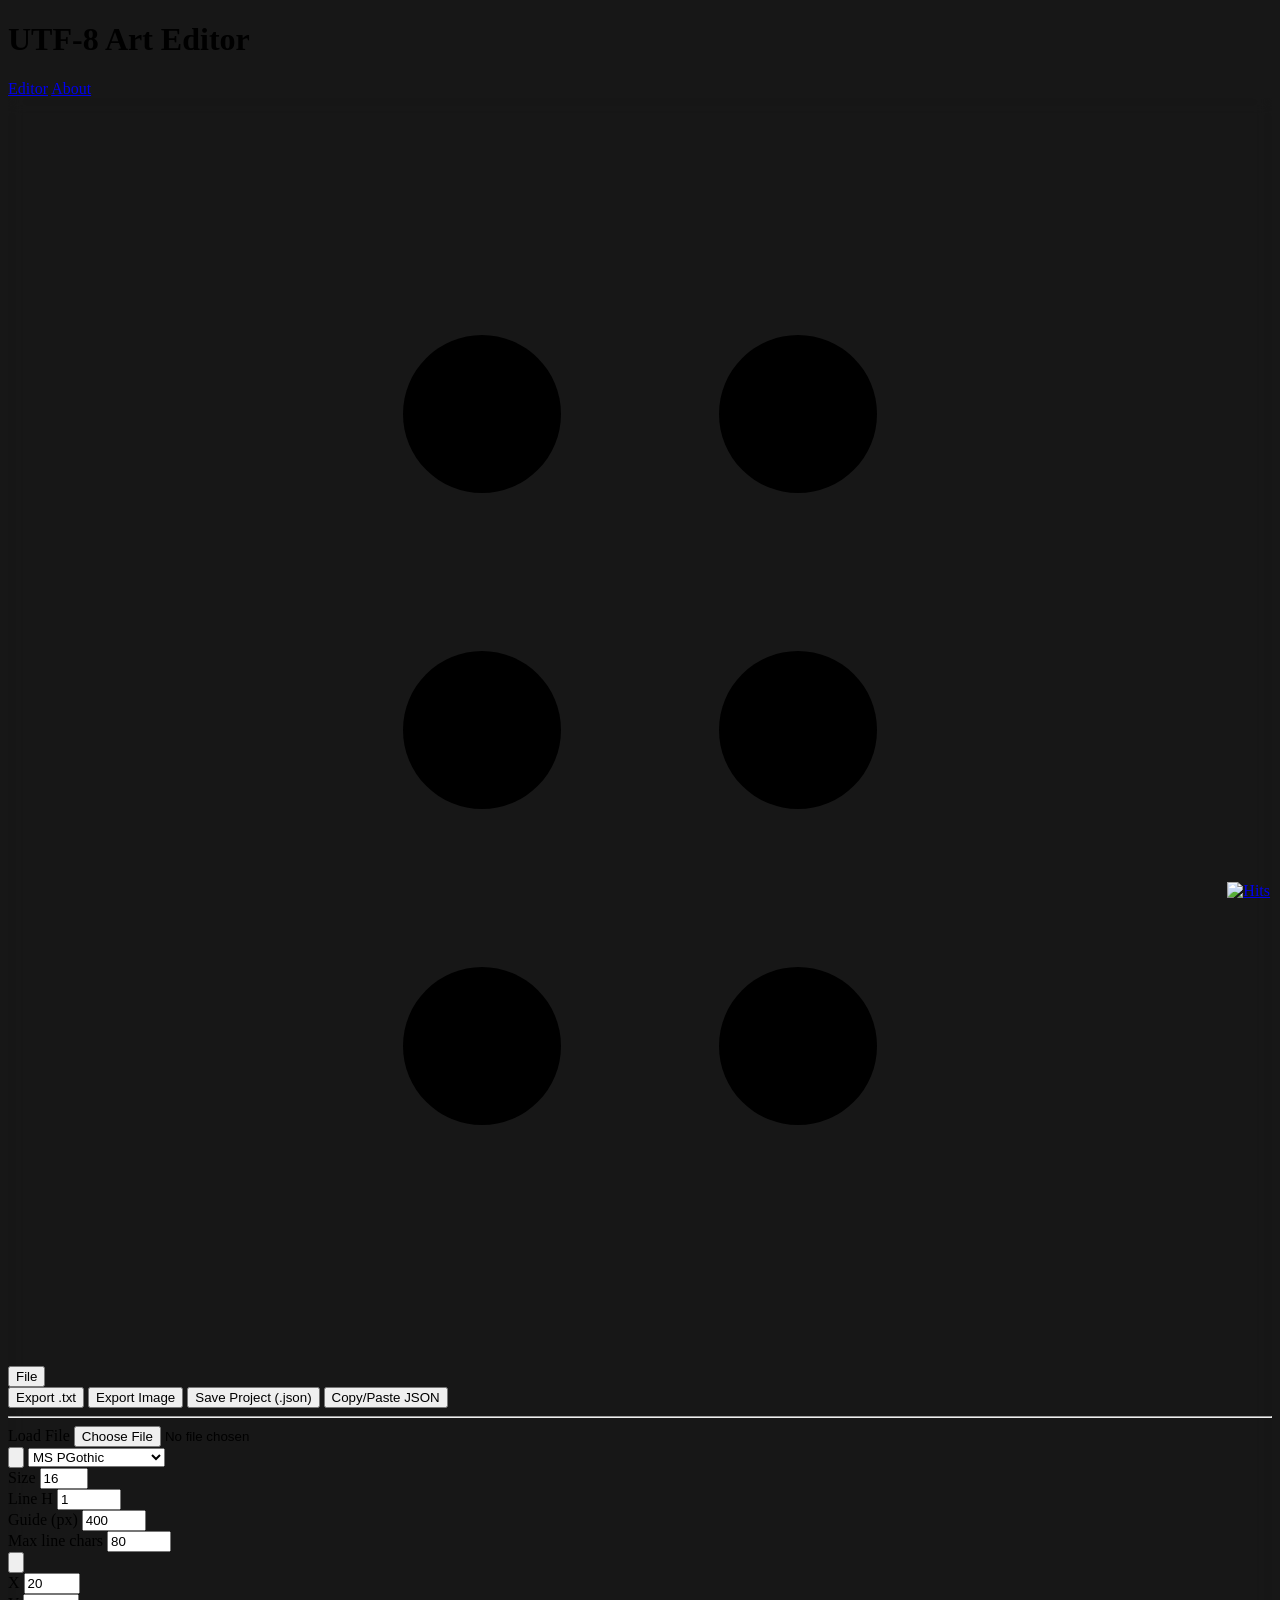
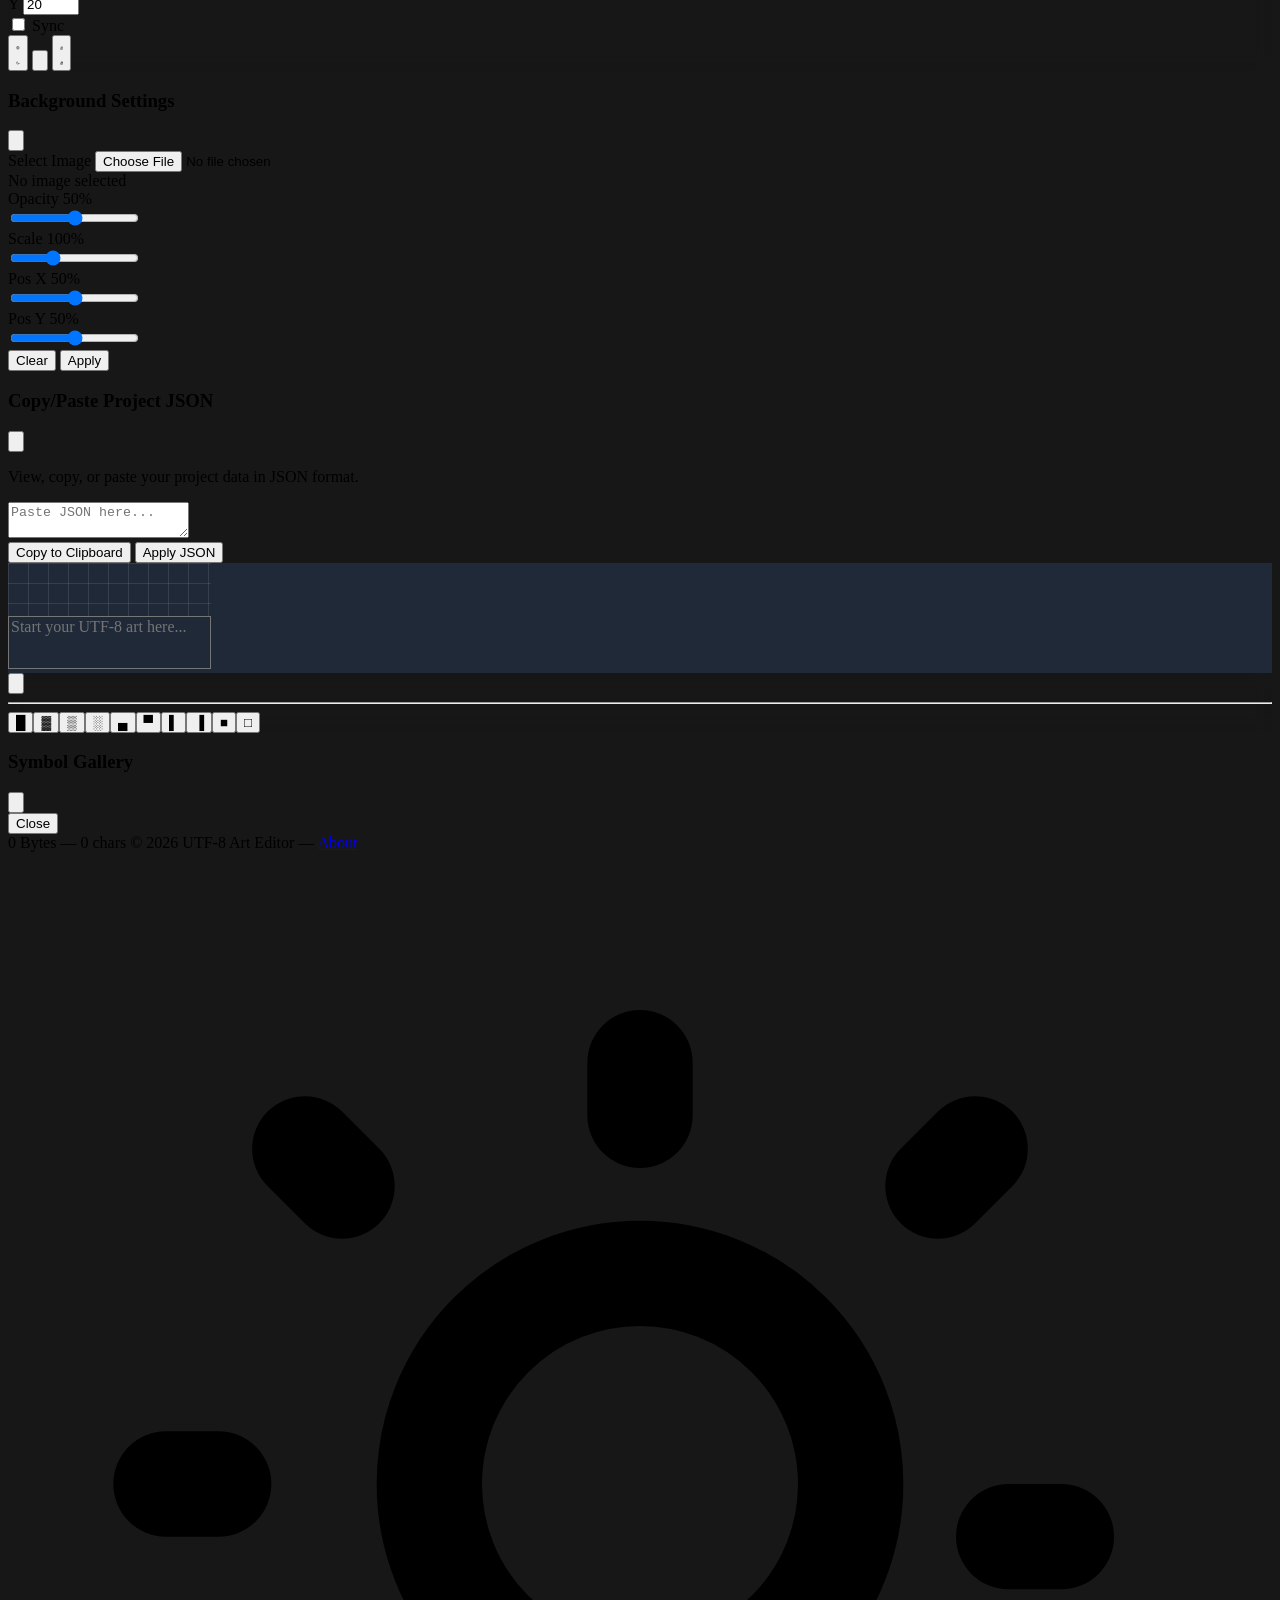
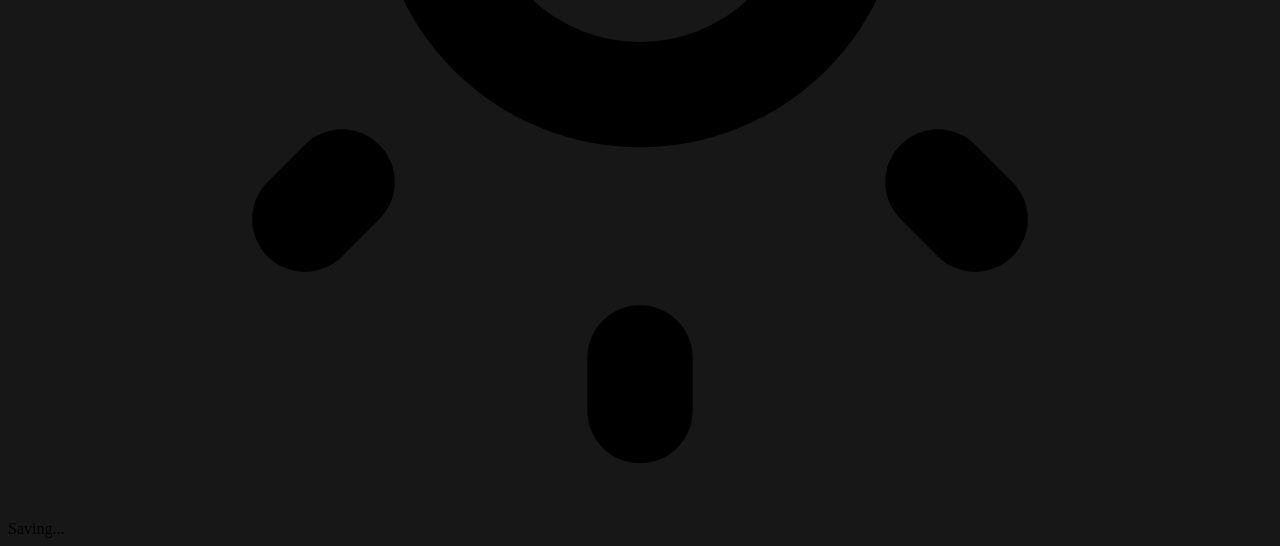
==== index.html @ f49cc200 "add: read only mode" ====
<!DOCTYPE html>
<html lang="en">
<head>
    <meta charset="UTF-8">
    <meta name="viewport" content="width=device-width, initial-scale=1.0">
    <title>UTF-8 Art Editor</title>
    <!-- Configure Tailwind to use `class` strategy for dark mode so
         toggling the `dark` class on <body> will affect components. -->
    <script src="https://cdn.tailwindcss.com"></script>
    <script src="locale.js"></script>
    <script>
        tailwind.config = {
            darkMode: 'class',
        };
    </script>
    <!-- custom fonts -->
    <!-- <link rel="preload" href="./resources/fonts/mona-subset.woff2?v=0.0.1" as="font" type="font/woff2"> -->
    <link rel="stylesheet" href="main.css">
</head>
<body class="dark bg-neutral-900 transition-colors duration-200 overflow-hidden h-screen flex items-center justify-center">
    <header class="fixed top-0 left-0 w-full z-40 flex items-center justify-between px-4 py-3 border-b border-gray-200 dark:border-gray-700 bg-white dark:bg-gray-800">
        <h1 class="text-xl font-bold tracking-tight text-white">UTF-8 Art Editor</h1>
        <nav>
            <a href="index.html" class="text-blue-600 dark:text-blue-400 hover:underline mr-4">Editor</a>
            <a href="about.html" class="text-gray-500 dark:text-gray-400 underline cursor-default">About</a>
        </nav>
    </header>

    <!-- Floating Top Bar -->
    <header id="floatingBar" class="fixed top-4 left-1/2 -translate-x-1/2 z-50 flex flex-wrap gap-2 items-center p-2 rounded-xl border border-neutral-200 dark:border-neutral-700 bg-white/80 dark:bg-neutral-800/80 shadow-2xl floating-bar" style="cursor:move;">
        <!-- Grab Area with Visual Cue -->
        <div class="grab-area-hint flex items-center justify-center px-2 cursor-grab active:cursor-grabbing text-neutral-400 hover:text-neutral-600 dark:hover:text-neutral-300 transition-colors">
            <svg class="w-5 h-5" fill="currentColor" viewBox="0 0 24 24">
            <circle cx="9" cy="6" r="1.5"/>
            <circle cx="9" cy="12" r="1.5"/>
            <circle cx="9" cy="18" r="1.5"/>
            <circle cx="15" cy="6" r="1.5"/>
            <circle cx="15" cy="12" r="1.5"/>
            <circle cx="15" cy="18" r="1.5"/>
            </svg>
        </div>

        <!-- File Menu -->
        <div class="relative group">
            <button class="px-3 py-1.5 hover:bg-neutral-100 dark:hover:bg-neutral-700 rounded-lg text-sm font-medium transition-colors text-neutral-800 dark:text-neutral-200">
                File
            </button>
            <div class="absolute top-full left-0 mt-1 w-48 bg-white dark:bg-neutral-800 border border-neutral-200 dark:border-neutral-700 rounded-lg shadow-xl opacity-0 invisible group-hover:opacity-100 group-hover:visible transition-all">
                <button onclick="exportTxt()" class="w-full text-left px-4 py-2 text-sm hover:bg-neutral-100 dark:hover:bg-neutral-700 text-neutral-800 dark:text-neutral-200">Export .txt</button>
                <button onclick="exportImage()" class="w-full text-left px-4 py-2 text-sm hover:bg-neutral-100 dark:hover:bg-neutral-700 text-neutral-800 dark:text-neutral-200">Export Image</button>
                <button onclick="saveProject()" class="w-full text-left px-4 py-2 text-sm hover:bg-neutral-100 dark:hover:bg-neutral-700 text-neutral-800 dark:text-neutral-200">Save Project (.json)</button>
                <button onclick="openJsonModal()" class="w-full text-left px-4 py-2 text-sm hover:bg-neutral-100 dark:hover:bg-neutral-700 text-neutral-800 dark:text-neutral-200" data-i18n="copyPasteJson">Copy/Paste JSON</button>
                <hr class="border-neutral-200 dark:border-neutral-700">
                <label class="block w-full text-left px-4 py-2 text-sm hover:bg-neutral-100 dark:hover:bg-neutral-700 cursor-pointer text-neutral-800 dark:text-neutral-200">
                    Load File
                    <input type="file" id="fileInput" class="hidden" accept=".txt,.json" onchange="loadFile(event)">
                </label>
            </div>
        </div>

        <!-- Quick Save (Icon Only) -->
        <button onclick="manualSave()" class="p-1.5 hover:bg-neutral-100 dark:hover:bg-neutral-700 text-neutral-600 dark:text-neutral-400 hover:text-blue-600 dark:hover:text-blue-400 rounded-lg transition-all active:scale-95 group relative" title="Save Snapshot">
            <svg class="w-5 h-5" fill="none" stroke="currentColor" viewBox="0 0 24 24" xmlns="http://www.w3.org/2000/svg">
                <path stroke-linecap="round" stroke-linejoin="round" stroke-width="1.5" d="M8 4H16L20 8V20C20 20.55 19.55 21 19 21H5C4.45 21 4 20.55 4 20V5C4 4.45 4.45 4 5 4H8Z" />
                <path stroke-linecap="round" stroke-linejoin="round" stroke-width="1.5" d="M15 4V8H9V4" />
                <path stroke-linecap="round" stroke-linejoin="round" stroke-width="1.5" d="M7 21V13H17V21" />
            </svg>
        </button>

        <!-- Font Selector -->
        <select id="fontSelect" onchange="updateFont()" class="bg-white dark:bg-neutral-700 border-none text-sm px-2 py-1.5 focus:ring-0 cursor-pointer text-neutral-800 dark:text-neutral-200">
            <option value="'MS PGothic'">MS PGothic</option>
            <option value="monospace">Default Monospace</option>
            <!-- <option value="MonaSubset">Mona Subset</option> -->
            <option value="'Courier New', Courier, monospace">Courier New</option>
            <option value="'Lucida Console', Monaco, monospace">Lucida Console</option>
            <option value="'Consolas', 'Monaco', monospace">Consolas</option>
        </select>

        <!-- Divider -->
        <div class="h-6 w-px bg-neutral-300 dark:bg-neutral-600 mx-1"></div>

        <!-- Font Size -->
        <div class="flex items-center space-x-1">
            <label for="fontSize" class="text-xs font-bold text-neutral-800 dark:text-neutral-200">Size</label>
            <input type="number" id="fontSize" value="16" min="8" max="72" onchange="updateFont()" class="w-10 bg-transparent border-none text-sm px-2 py-1.5 focus:ring-0 text-neutral-800 dark:text-neutral-200 text-center [&::-webkit-outer-spin-button]:appearance-none [&::-webkit-inner-spin-button]:appearance-none" title="Font Size" style="-moz-appearance: textfield; appearance: textfield;">
        </div>

        <!-- Line Height -->
        <div class="flex items-center space-x-1">
            <label for="lineHeight" class="text-xs font-bold text-neutral-800 dark:text-neutral-200">Line H</label>
            <input type="number" id="lineHeight" value="1" min="0.5" max="3" step="0.05" onchange="updateFont()" class="w-10 bg-transparent border-none text-sm px-2 py-1.5 focus:ring-0 text-neutral-800 dark:text-neutral-200 text-center [&::-webkit-outer-spin-button]:appearance-none [&::-webkit-inner-spin-button]:appearance-none" title="Line Height" style="-moz-appearance: textfield; appearance: textfield;">
        </div>

        <!-- Divider -->
        <div class="h-6 w-px bg-neutral-300 dark:bg-neutral-600 mx-1"></div>

        <!-- Guide Position -->
        <div class="flex items-center space-x-1">
            <label for="guidePos" class="text-xs font-bold text-neutral-800 dark:text-neutral-200" data-i18n="guidePos">Guide (px)</label>
            <input type="number" id="guidePos" value="400" min="0" max="2000" step="10" oninput="updateGuide()" class="w-12 bg-transparent border-none text-sm px-2 py-1.5 focus:ring-0 text-neutral-800 dark:text-neutral-200 text-center [&::-webkit-outer-spin-button]:appearance-none [&::-webkit-inner-spin-button]:appearance-none" title="Guide Position" style="-moz-appearance: textfield; appearance: textfield;">
        </div>

        <!-- Max Length -->
        <div class="flex items-center space-x-1">
            <label for="maxLen" class="text-xs font-bold text-neutral-800 dark:text-neutral-200" data-i18n="maxLen">Max line chars</label>
            <input type="number" id="maxLen" value="80" min="0" max="1000" onchange="updateMaxLen()" class="w-10 bg-transparent border-none text-sm px-2 py-1.5 focus:ring-0 text-neutral-800 dark:text-neutral-200 text-center [&::-webkit-outer-spin-button]:appearance-none [&::-webkit-inner-spin-button]:appearance-none" title="Max Line Length" style="-moz-appearance: textfield; appearance: textfield;">
        </div>

        <!-- Divider -->
        <div class="h-6 w-px bg-neutral-300 dark:bg-neutral-600 mx-1"></div>

        <!-- Grid Settings -->
        <div class="flex items-center space-x-2">
            <button id="gridToggle" onclick="toggleGrid()" class="p-1.5 hover:bg-neutral-100 dark:hover:bg-neutral-700 rounded transition-colors text-neutral-800 dark:text-neutral-200" title="Toggle Grid Guide">
                <svg class="w-5 h-5" fill="none" stroke="currentColor" viewBox="0 0 24 24"><path stroke-linecap="round" stroke-linejoin="round" stroke-width="2" d="M3 10h18M3 14h18m-9-11v18m4-18v18m-8-18v18"></path></svg>
            </button>
            <div class="flex items-center space-x-1">
                <label for="gridX" class="text-[10px] font-bold text-neutral-500 uppercase">X</label>
                <input type="number" id="gridX" value="20" min="5" max="200" oninput="updateGrid()" class="w-8 bg-transparent border-none text-xs px-1 py-1 focus:ring-0 text-neutral-800 dark:text-neutral-200 text-center [&::-webkit-outer-spin-button]:appearance-none [&::-webkit-inner-spin-button]:appearance-none" title="Grid X spacing" style="-moz-appearance: textfield; appearance: textfield;">
            </div>
            <div class="flex items-center space-x-1">
                <label for="gridY" class="text-[10px] font-bold text-neutral-500 uppercase">Y</label>
                <input type="number" id="gridY" value="20" min="5" max="200" oninput="updateGrid()" class="w-8 bg-transparent border-none text-xs px-1 py-1 focus:ring-0 text-neutral-800 dark:text-neutral-200 text-center [&::-webkit-outer-spin-button]:appearance-none [&::-webkit-inner-spin-button]:appearance-none" title="Grid Y spacing" style="-moz-appearance: textfield; appearance: textfield;">
            </div>
            <div class="flex items-center space-x-1 ml-1 pl-1 border-l border-neutral-300 dark:border-neutral-600">
                <input type="checkbox" id="syncGrid" onchange="toggleSyncGrid()" class="w-3 h-3 rounded border-neutral-300 dark:border-neutral-600 text-blue-600 focus:ring-blue-500 bg-transparent">
                <label for="syncGrid" class="text-[10px] font-bold text-neutral-500 cursor-pointer select-none" data-i18n="syncWithFont">Sync</label>
            </div>
        </div>

        <!-- Divider -->
        <div class="h-6 w-px bg-neutral-300 dark:bg-neutral-600 mx-1"></div>

        <!-- Theme Toggle -->
        <button onclick="toggleTheme()" class="p-2 hover:bg-neutral-100 dark:hover:bg-neutral-700 rounded-lg transition-colors text-neutral-800 dark:text-neutral-200" title="Toggle Light/Dark Mode">
            <svg id="sun-icon" class="hidden w-5 h-5" fill="none" stroke="currentColor" viewBox="0 0 24 24"><path stroke-linecap="round" stroke-linejoin="round" stroke-width="2" d="M12 3v1m0 16v1m9-9h-1M4 12H3m15.364-6.364l-.707.707M6.343 17.657l-.707.707m12.728 0l-.707-.707M6.343 6.343l-.707-.707M12 5a7 7 0 100 14 7 7 0 000-14z"></path></svg>
            <svg id="moon-icon" class="w-5 h-5" fill="none" stroke="currentColor" viewBox="0 0 24 24"><path stroke-linecap="round" stroke-linejoin="round" stroke-width="2" d="M20.354 15.354A9 9 0 018.646 3.646 9.003 9.003 0 0012 21a9.003 9.003 0 008.354-5.646z"></path></svg>
        </button>

        <!-- Background Image Toggle -->
        <button onclick="openBgModal()" class="p-2 hover:bg-neutral-100 dark:hover:bg-neutral-700 rounded-lg transition-colors text-neutral-800 dark:text-neutral-200" title="Set Background Image">
            <svg class="w-5 h-5" fill="none" stroke="currentColor" viewBox="0 0 24 24"><path stroke-linecap="round" stroke-linejoin="round" stroke-width="2" d="M4 16l4.586-4.586a2 2 0 012.828 0L16 16m-2-2l1.586-1.586a2 2 0 012.828 0L20 14m-6-6h.01M6 20h12a2 2 0 002-2V6a2 2 0 00-2-2H6a2 2 0 00-2 2v12a2 2 0 002 2z"></path></svg>
        </button>

        <!-- Read Only Toggle -->
        <button id="readOnlyToggle" onclick="toggleReadOnly()" class="p-2 hover:bg-neutral-100 dark:hover:bg-neutral-700 rounded-lg transition-colors text-neutral-800 dark:text-neutral-200" data-i18n="readOnly" title="Read Only Mode">
            <svg id="unlock-icon" class="w-5 h-5" fill="none" stroke="currentColor" viewBox="0 0 24 24"><path stroke-linecap="round" stroke-linejoin="round" stroke-width="2" d="M8 11V7a4 4 0 118 0m-4 8v2m-6 4h12a2 2 0 002-2v-6a2 2 0 00-2-2H6a2 2 0 00-2 2v6a2 2 0 002 2z"></path></svg>
            <svg id="lock-icon" class="hidden w-5 h-5" fill="none" stroke="currentColor" viewBox="0 0 24 24"><path stroke-linecap="round" stroke-linejoin="round" stroke-width="2" d="M12 15v2m-6 4h12a2 2 0 002-2v-6a2 2 0 00-2-2H6a2 2 0 00-2 2v6a2 2 0 002 2zm10-10V7a4 4 0 00-8 0v4h8z"></path></svg>
        </button>
    </header>

    <!-- Background Image Modal -->
    <div id="bgModal" class="fixed inset-0 z-[60] flex items-center justify-center bg-black/50 hidden backdrop-blur-sm">
        <div class="bg-white dark:bg-neutral-800 rounded-2xl shadow-2xl p-6 w-full max-w-md border border-neutral-200 dark:border-neutral-700">
            <div class="flex justify-between items-center mb-4">
                <h3 class="text-xl font-bold text-neutral-800 dark:text-neutral-100">Background Settings</h3>
                <button onclick="closeBgModal()" class="text-neutral-400 hover:text-neutral-600 dark:hover:text-neutral-200">
                    <svg class="w-6 h-6" fill="none" stroke="currentColor" viewBox="0 0 24 24"><path stroke-linecap="round" stroke-linejoin="round" stroke-width="2" d="M6 18L18 6M6 6l12 12"></path></svg>
                </button>
            </div>

            <div class="space-y-4">
                <!-- File Selection -->
                <div>
                    <label class="block text-sm font-medium text-neutral-700 dark:text-neutral-300 mb-1">Select Image</label>
                    <input type="file" id="bgInput" accept="image/*" onchange="handleBgUpload(event)" class="block w-full text-sm text-neutral-500 dark:text-neutral-400 file:mr-4 file:py-2 file:px-4 file:rounded-full file:border-0 file:text-sm file:font-semibold file:bg-blue-50 file:text-blue-700 hover:file:bg-blue-100 dark:file:bg-blue-900/30 dark:file:text-blue-300">
                </div>

                <!-- Preview Area -->
                <div class="relative w-full h-32 bg-neutral-100 dark:bg-neutral-700 rounded-lg overflow-hidden border border-dashed border-neutral-300 dark:border-neutral-600 flex items-center justify-center">
                    <div id="bgPreview" class="absolute inset-0 bg-contain bg-center bg-no-repeat transition-all"></div>
                    <span id="bgPreviewPlaceholder" class="text-xs text-neutral-400">No image selected</span>
                    <div class="z-10 text-[6px] leading-[6px] font-mono text-neutral-400 pointer-events-none opacity-30 select-none">
                    </div>
                </div>

                <!-- Controls -->
                <div class="space-y-3">
                    <div>
                        <div class="flex justify-between mb-1">
                            <label class="text-xs font-bold text-neutral-600 dark:text-neutral-400">Opacity</label>
                            <span id="opacityVal" class="text-xs text-neutral-500">50%</span>
                        </div>
                        <input type="range" id="bgOpacity" min="0" max="1" step="0.01" value="0.5" oninput="updateBgPreview()" class="w-full h-2 bg-neutral-200 dark:bg-neutral-700 rounded-lg appearance-none cursor-pointer accent-blue-500">
                    </div>
                    <div>
                        <div class="flex justify-between mb-1">
                            <label class="text-xs font-bold text-neutral-600 dark:text-neutral-400">Scale</label>
                            <span id="scaleVal" class="text-xs text-neutral-500">100%</span>
                        </div>
                        <input type="range" id="bgScale" min="10" max="300" value="100" oninput="updateBgPreview()" class="w-full h-2 bg-neutral-200 dark:bg-neutral-700 rounded-lg appearance-none cursor-pointer accent-blue-500">
                    </div>
                    <div class="grid grid-cols-2 gap-4">
                        <div>
                            <div class="flex justify-between mb-1">
                                <label class="text-xs font-bold text-neutral-600 dark:text-neutral-400">Pos X</label>
                                <span id="posXVal" class="text-xs text-neutral-500">50%</span>
                            </div>
                            <input type="range" id="bgPosX" min="0" max="100" value="50" oninput="updateBgPreview()" class="w-full h-2 bg-neutral-200 dark:bg-neutral-700 rounded-lg appearance-none cursor-pointer accent-blue-500">
                        </div>
                        <div>
                            <div class="flex justify-between mb-1">
                                <label class="text-xs font-bold text-neutral-600 dark:text-neutral-400">Pos Y</label>
                                <span id="posYVal" class="text-xs text-neutral-500">50%</span>
                            </div>
                            <input type="range" id="bgPosY" min="0" max="100" value="50" oninput="updateBgPreview()" class="w-full h-2 bg-neutral-200 dark:bg-neutral-700 rounded-lg appearance-none cursor-pointer accent-blue-500">
                        </div>
                    </div>
                </div>

                <div class="flex gap-3 pt-2">
                    <button onclick="clearBg()" class="flex-1 px-4 py-2 border border-neutral-200 dark:border-neutral-700 rounded-lg text-sm font-medium text-red-600 dark:text-red-400 hover:bg-red-50 dark:hover:bg-red-900/20 transition-colors">Clear</button>
                    <button onclick="applyBgSettings()" class="flex-1 px-4 py-2 bg-blue-600 hover:bg-blue-700 text-white rounded-lg text-sm font-medium transition-colors shadow-lg shadow-blue-500/30">Apply</button>
                </div>
            </div>
        </div>
    </div>

    <!-- JSON Modal -->
    <div id="jsonModal" class="fixed inset-0 z-[60] flex items-center justify-center bg-black/50 hidden backdrop-blur-sm">
        <div class="bg-white dark:bg-neutral-800 rounded-2xl shadow-2xl p-6 w-full max-w-2xl border border-neutral-200 dark:border-neutral-700">
            <div class="flex justify-between items-center mb-4">
                <h3 class="text-xl font-bold text-neutral-800 dark:text-neutral-100" data-i18n="jsonModalTitle">Copy/Paste Project JSON</h3>
                <button onclick="closeJsonModal()" class="text-neutral-400 hover:text-neutral-600 dark:hover:text-neutral-200">
                    <svg class="w-6 h-6" fill="none" stroke="currentColor" viewBox="0 0 24 24"><path stroke-linecap="round" stroke-linejoin="round" stroke-width="2" d="M6 18L18 6M6 6l12 12"></path></svg>
                </button>
            </div>

            <div class="space-y-4">
                <div>
                    <p class="text-xs text-neutral-500 dark:text-neutral-400 mb-2" data-i18n="jsonModalDesc">View, copy, or paste your project data in JSON format.</p>
                    <textarea id="jsonTextArea" class="w-full h-80 p-3 font-mono text-xs bg-neutral-50 dark:bg-neutral-900 border border-neutral-200 dark:border-neutral-700 rounded-lg focus:ring-2 focus:ring-blue-500 focus:border-transparent outline-none text-neutral-800 dark:text-neutral-200 resize-none" placeholder="Paste JSON here..."></textarea>
                </div>

                <div class="flex gap-3 pt-2">
                    <button onclick="copyJsonToClipboard()" id="copyJsonBtn" class="flex-1 px-4 py-2 border border-neutral-200 dark:border-neutral-700 rounded-lg text-sm font-medium text-neutral-600 dark:text-neutral-400 hover:bg-neutral-100 dark:hover:bg-neutral-700 transition-colors" data-i18n="copyToClipboard">Copy to Clipboard</button>
                    <button onclick="applyJsonFromTextarea()" class="flex-1 px-4 py-2 bg-blue-600 hover:bg-blue-700 text-white rounded-lg text-sm font-medium transition-colors shadow-lg shadow-blue-500/30" data-i18n="applyJson">Apply JSON</button>
                </div>
            </div>
        </div>
    </div>

    <!-- Main Editor Container -->
    <main class="w-full h-full flex items-center justify-center p-8 pt-20">
        <!-- Visual Wrapper (Artificial Padding) -->
        <div id="editorVisualContainer" class="w-full max-w-[80vw] h-full max-h-[80vh] bg-white dark:bg-neutral-800 rounded-2xl shadow-2xl border border-neutral-200 dark:border-neutral-700 p-6 overflow-hidden flex flex-col transition-colors duration-300">
            <div class="w-full h-full relative">
                <!-- Visual Guide Rule -->
                <div id="guideRule" class="absolute top-0 bottom-0 w-px bg-red-500/30 dark:bg-red-400/30 z-20 pointer-events-none transition-all hidden" style="left: 400px;"></div>

                <!-- Background Layer -->
                <div id="editorBgLayer" class="absolute inset-0 z-0 pointer-events-none bg-no-repeat rounded-lg opacity-0" style="padding: 0; background-origin: padding-box;"></div>
                
                <!-- Grid Layer -->
                <div id="gridLayer" class="absolute inset-0 z-[1] pointer-events-none rounded-lg hidden"></div>

                <textarea id="editor" spellcheck="false" placeholder="Start your UTF-8 art here..." 
                    class="w-full h-full p-0 bg-transparent text-neutral-900 dark:text-neutral-100 focus:outline-none focus:ring-0 transition-all resize-none relative z-10"></textarea>
            </div>
        </div>
    </main>

    <!-- Side Palette for rare symbols -->
    <div id="symbolPalette" class="fixed right-4 top-1/2 -translate-y-1/2 flex flex-col gap-2 p-3 bg-white/80 dark:bg-neutral-800/80 border border-neutral-200 dark:border-neutral-700 rounded-xl shadow-xl floating-bar max-h-[70vh] overflow-y-auto">
        <button onclick="openSymbolGallery()" class="p-2 flex items-center justify-center text-blue-600 dark:text-blue-400 hover:bg-neutral-100 dark:hover:bg-neutral-700 rounded-lg transition-colors overflow-hidden" title="Show All" data-i18n-title="showAllSymbols">
            <svg class="w-5 h-5" fill="none" stroke="currentColor" viewBox="0 0 24 24">
                <path stroke-linecap="round" stroke-linejoin="round" stroke-width="2" d="M4 6a2 2 0 012-2h2a2 2 0 012 2v2a2 2 0 01-2 2H6a2 2 0 01-2-2V6zM14 6a2 2 0 012-2h2a2 2 0 012 2v2a2 2 0 01-2 2h-2a2 2 0 01-2-2V6zM4 16a2 2 0 012-2h2a2 2 0 012 2v2a2 2 0 01-2 2H6a2 2 0 01-2-2v-2zM14 16a2 2 0 012-2h2a2 2 0 012 2v2a2 2 0 01-2 2h-2a2 2 0 01-2-2v-2z"></path>
            </svg>
        </button>
        <hr class="border-neutral-200 dark:border-neutral-700 my-1">
        <div id="palette-buttons" class="flex flex-col gap-2">
            <!-- Symbols will be injected here -->
        </div>
    </div>

    <!-- Symbol Gallery Modal -->
    <div id="symbolGalleryModal" class="hidden fixed inset-0 z-[60] flex items-center justify-center p-4 bg-black/50 backdrop-blur-sm">
        <div class="bg-white dark:bg-neutral-800 rounded-2xl shadow-2xl w-full max-w-2xl border border-neutral-200 dark:border-neutral-700 overflow-hidden flex flex-col max-h-[90vh]">
            <div class="p-4 border-b border-neutral-200 dark:border-neutral-700 flex justify-between items-center bg-neutral-50 dark:bg-neutral-900/50">
                <h3 class="font-bold text-neutral-800 dark:text-neutral-100" data-i18n="symbolGalleryTitle">Symbol Gallery</h3>
                <button onclick="closeSymbolGallery()" class="p-2 hover:bg-neutral-200 dark:hover:bg-neutral-700 rounded-full transition-colors">
                    <svg class="w-5 h-5" fill="none" stroke="currentColor" viewBox="0 0 24 24"><path stroke-linecap="round" stroke-linejoin="round" stroke-width="2" d="M6 18L18 6M6 6l12 12"></path></svg>
                </button>
            </div>
            
            <div id="symbolGalleryGrid" class="p-6 overflow-y-auto grid grid-cols-6 sm:grid-cols-8 md:grid-cols-10 gap-2">
                <!-- All symbols will be injected here -->
            </div>

            <div class="p-4 border-t border-neutral-200 dark:border-neutral-700 flex justify-end bg-neutral-50 dark:bg-neutral-900/50">
                <button onclick="closeSymbolGallery()" class="px-4 py-2 bg-neutral-200 dark:bg-neutral-700 hover:bg-neutral-300 dark:hover:bg-neutral-600 rounded-lg text-sm font-bold transition-colors" data-i18n="close">
                    Close
                </button>
            </div>
        </div>
    </div>

    <!-- Footer -->
    <footer class="fixed bottom-2 left-1/2 -translate-x-1/2 z-40 text-xs text-neutral-500 dark:text-neutral-400 bg-white/80 dark:bg-neutral-800/80 px-4 py-2 rounded-lg shadow border border-neutral-200 dark:border-neutral-700 flex items-center gap-2">
        <span id="byteCounter" class="border-r border-neutral-300 dark:border-neutral-600 pr-2">0 Bytes</span>
        <span>&copy; <span id="footer-year"></span> UTF-8 Art Editor &mdash; </span>
        <a href="./about.html" class="underline hover:text-blue-600 dark:hover:text-blue-400">About</a>
    </footer>

    <div id="savingIndicator" class="fixed bottom-4 left-4 bg-yellow-100 text-yellow-800 px-3 py-1 rounded-lg shadow-md border border-yellow-300 flex items-center gap-2 opacity-0 transition-opacity transition-colors pointer-events-none">
        <svg class="w-4 h-4 animate-spin" fill="none" stroke="currentColor" viewBox="0 0 24 24"><path stroke-linecap="round" stroke-linejoin="round" stroke-width="2" d="M12 4v1m0 16v1m8-9h-1M4 12H3m15.364-6.364l-.707.707M6.343 17.657l-.707.707m12.728 0l-.707-.707M6.343 6.343l-.707-.707M16 12a4 4 0 11-8 0 4 4 0 018 0z"></path></svg>
        <span class="text-sm">Saving...</span>
    </div>

    <span style="bottom: 0; right: 10px; position: absolute;" class="mb-4 ml-4">
        <a href="https://hits.sh/davidljz.github.io/utf8-jis-art-editor/"><img alt="Hits" src="https://hits.sh/davidljz.github.io/utf8-jis-art-editor.svg"/></a>
    </span>

    <script src="main.js"></script>
</body>
</html>
---- main.css ----
/* Custom scrollbar for a cleaner look */
::-webkit-scrollbar {
    width: 8px;
    height: 8px;
}
::-webkit-scrollbar-track {
    background: transparent;
}
::-webkit-scrollbar-thumb {
    background: #4b5563;
    border-radius: 4px;
}
.dark ::-webkit-scrollbar-thumb {
    background: #374151;
}

/* Ensure the editor feels like a sheet of paper or a terminal */
#editor {
    resize: none;
    line-height: 1.2;
    white-space: pre;
    overflow-x: scroll !important;
    overflow-y: auto;
    tab-size: 4;
    background-repeat: no-repeat !important;
    background-origin: padding-box;
    background-attachment: local;
    outline: none !important;
}

#editorVisualContainer {
    overflow: hidden !important;
}

#editorVisualContainer > div.relative {
    overflow: hidden !important;
}

#guideRule {
    height: 100%;
    pointer-events: none;
}

#editor:focus {
    box-shadow: none !important;
    outline: none !important;
}

#editor::selection {
    background: rgba(59, 130, 246, 0.2); /* Light blue tint that doesn't block the trace image */
    color: inherit;
}

/* Character limit feedback animation */
@keyframes shake {
    0%, 100% { transform: translateX(0); }
    25% { transform: translateX(-1px); }
    75% { transform: translateX(1px); }
}

.limit-reached {
    animation: shake 0.2s ease-in-out 0s 2;
    border-color: #ef4444 !important; /* tailwind red-500 */
    box-shadow: 0 0 0 2px rgba(239, 68, 68, 0.4) !important;
}

.floating-bar {
    backdrop-filter: blur(8px);
}

.editor-locked {
    cursor: default !important;
    background-color: rgba(240, 240, 240, 0.3) !important;
}

.dark .editor-locked {
    background-color: rgba(30, 30, 30, 0.3) !important;
}

#bgModal[style*="display: none"] {
    display: none !important;
}

#bgModal:not(.hidden) {
    display: flex;
}

#editorBgLayer {
    transition: none !important; /* Prevent drifting during resize */
    background-origin: content-box; /* Match textarea text area */
    pointer-events: none;
}

#gridLayer {
    background-image: 
        linear-gradient(to right, rgba(128, 128, 128, 0.15) 1px, transparent 1px),
        linear-gradient(to bottom, rgba(128, 128, 128, 0.15) 1px, transparent 1px);
    transition: none !important;
    pointer-events: none;
}

.dark #gridLayer {
    background-image: 
        linear-gradient(to right, rgba(255, 255, 255, 0.1) 1px, transparent 1px),
        linear-gradient(to bottom, rgba(255, 255, 255, 0.1) 1px, transparent 1px);
}

@font-face {
  font-family: 'MonaSubset';
  src: url('./resources/fonts/mona-subset.woff2') format('woff2');
  font-display: swap;
}
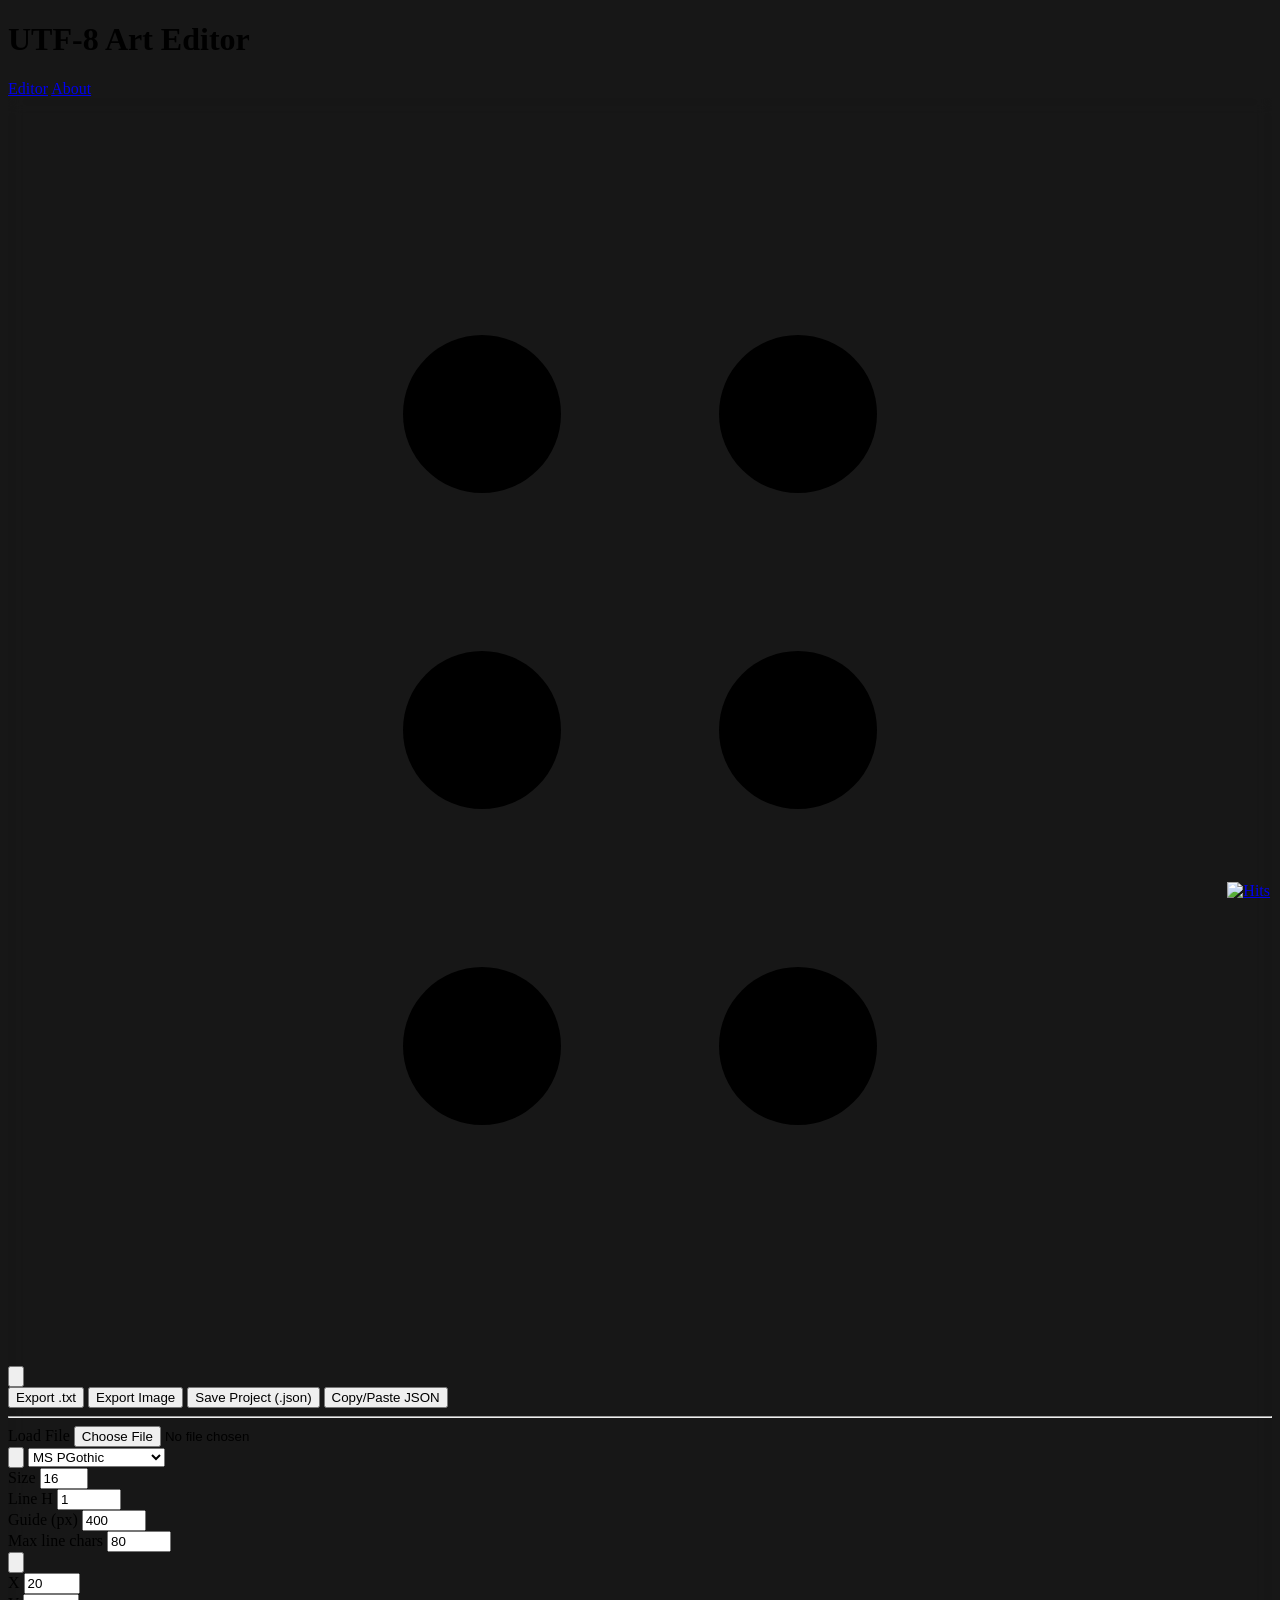
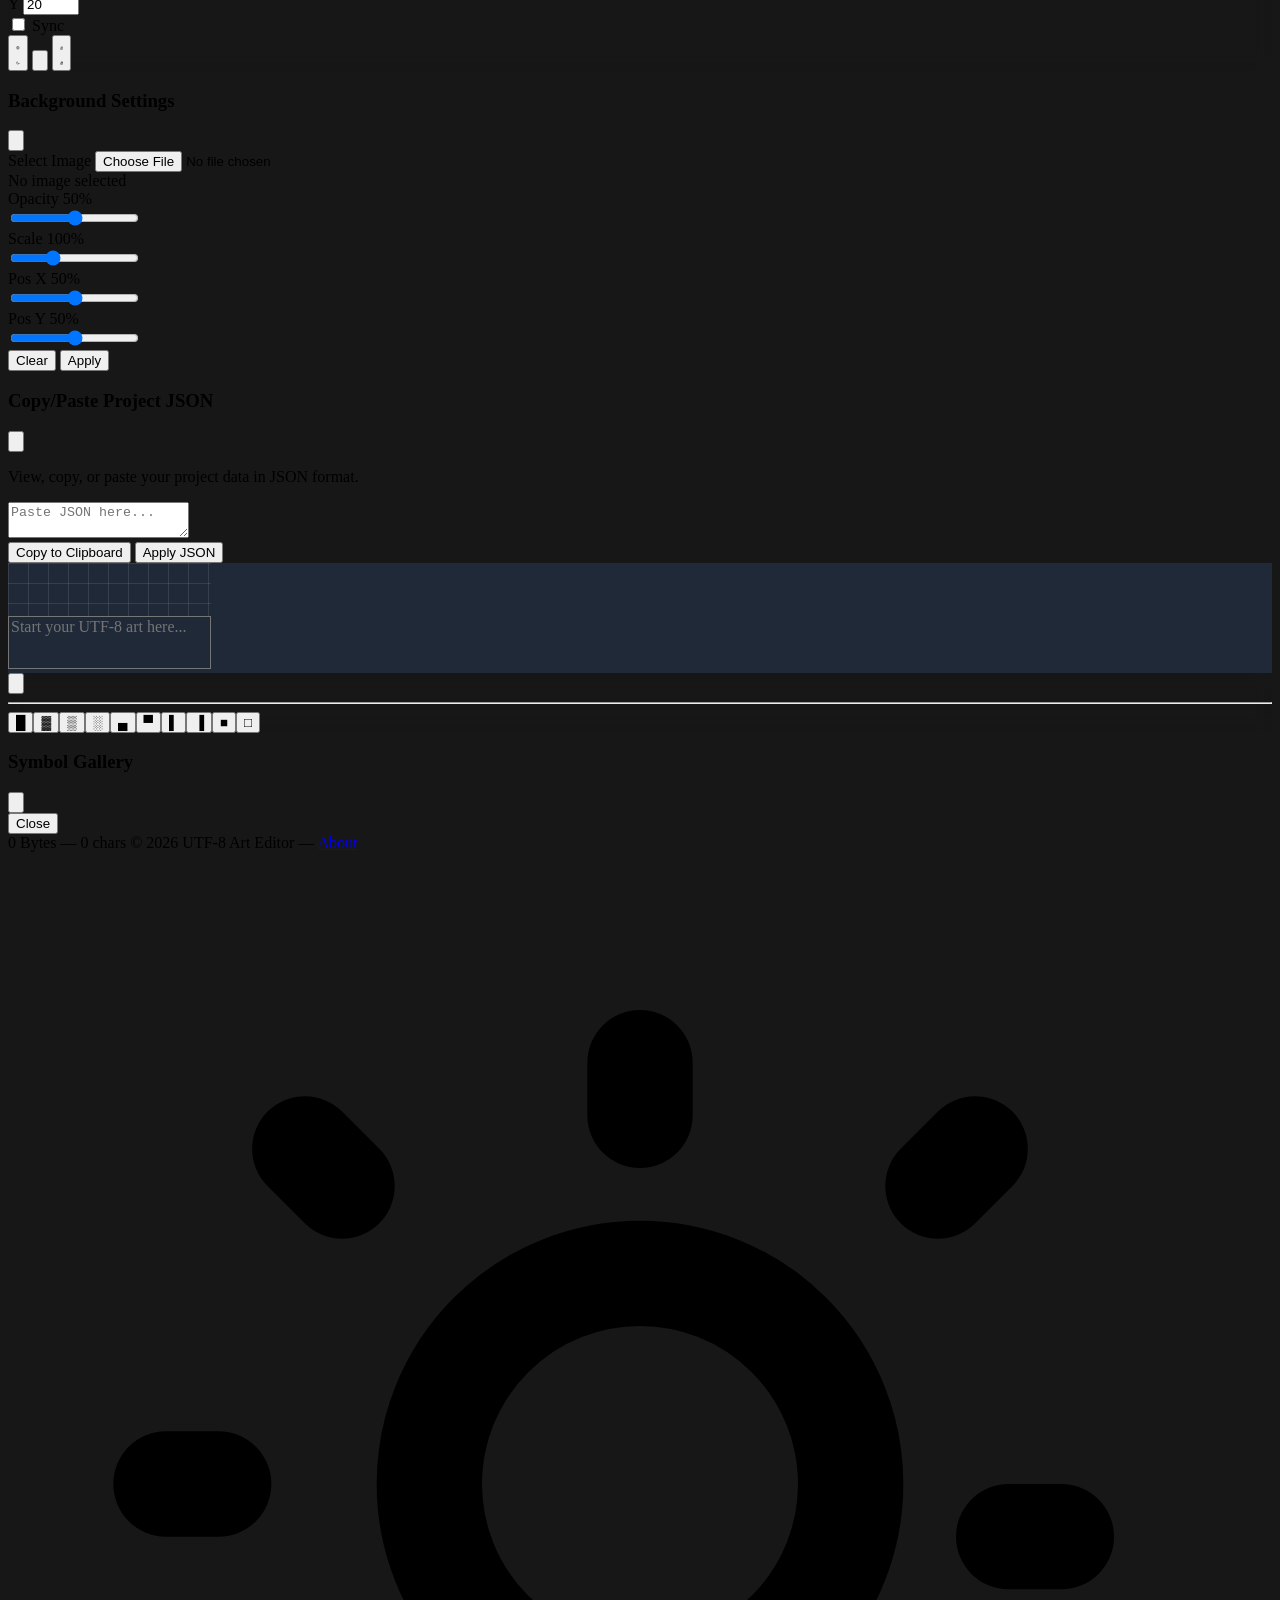
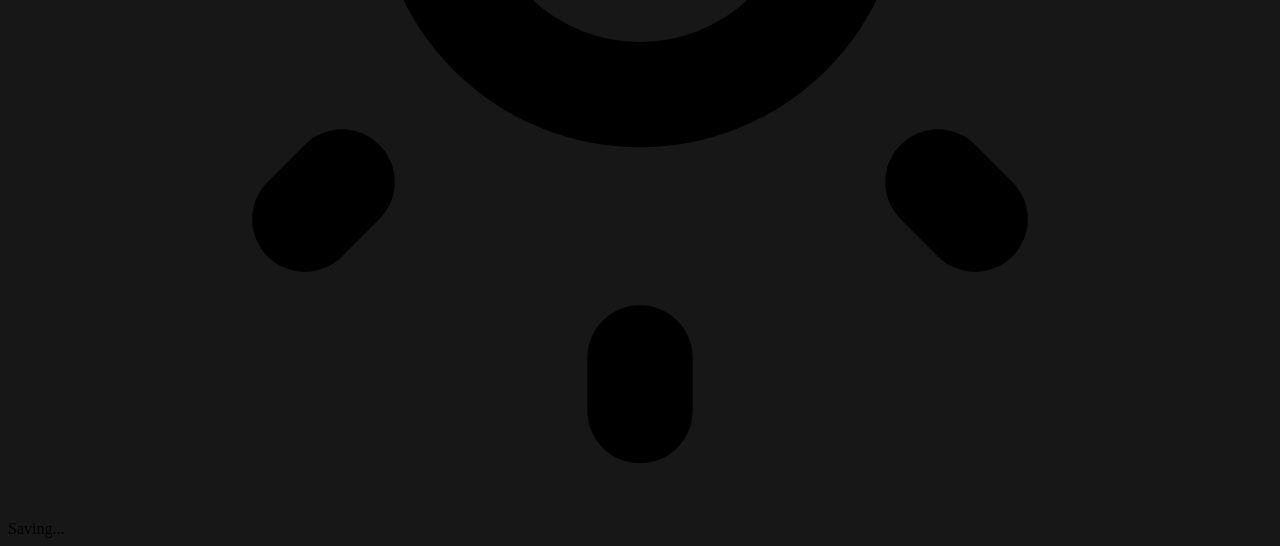
==== commit ecb75ba1: "add: replace save file button with icon" ====
--- a/index.html
+++ b/index.html
@@ -42,8 +42,10 @@
 
         <!-- File Menu -->
         <div class="relative group">
-            <button class="px-3 py-1.5 hover:bg-neutral-100 dark:hover:bg-neutral-700 rounded-lg text-sm font-medium transition-colors text-neutral-800 dark:text-neutral-200">
-                File
+            <button class="p-1.5 hover:bg-neutral-100 dark:hover:bg-neutral-700 rounded-lg text-sm font-medium transition-colors text-neutral-800 dark:text-neutral-200" title="File Menu">
+                <svg class="w-5 h-5" fill="none" stroke="currentColor" viewBox="0 0 24 24" xmlns="http://www.w3.org/2000/svg">
+                    <path stroke-linecap="round" stroke-linejoin="round" stroke-width="1.5" d="M3 7V19C3 20.1046 3.89543 21 5 21H19C20.1046 21 21 20.1046 21 19V9C21 7.89543 20.1046 7 19 7H11L9 5H5C3.89543 5 3 5.89543 3 7Z" />
+                </svg>
             </button>
             <div class="absolute top-full left-0 mt-1 w-48 bg-white dark:bg-neutral-800 border border-neutral-200 dark:border-neutral-700 rounded-lg shadow-xl opacity-0 invisible group-hover:opacity-100 group-hover:visible transition-all">
                 <button onclick="exportTxt()" class="w-full text-left px-4 py-2 text-sm hover:bg-neutral-100 dark:hover:bg-neutral-700 text-neutral-800 dark:text-neutral-200">Export .txt</button>
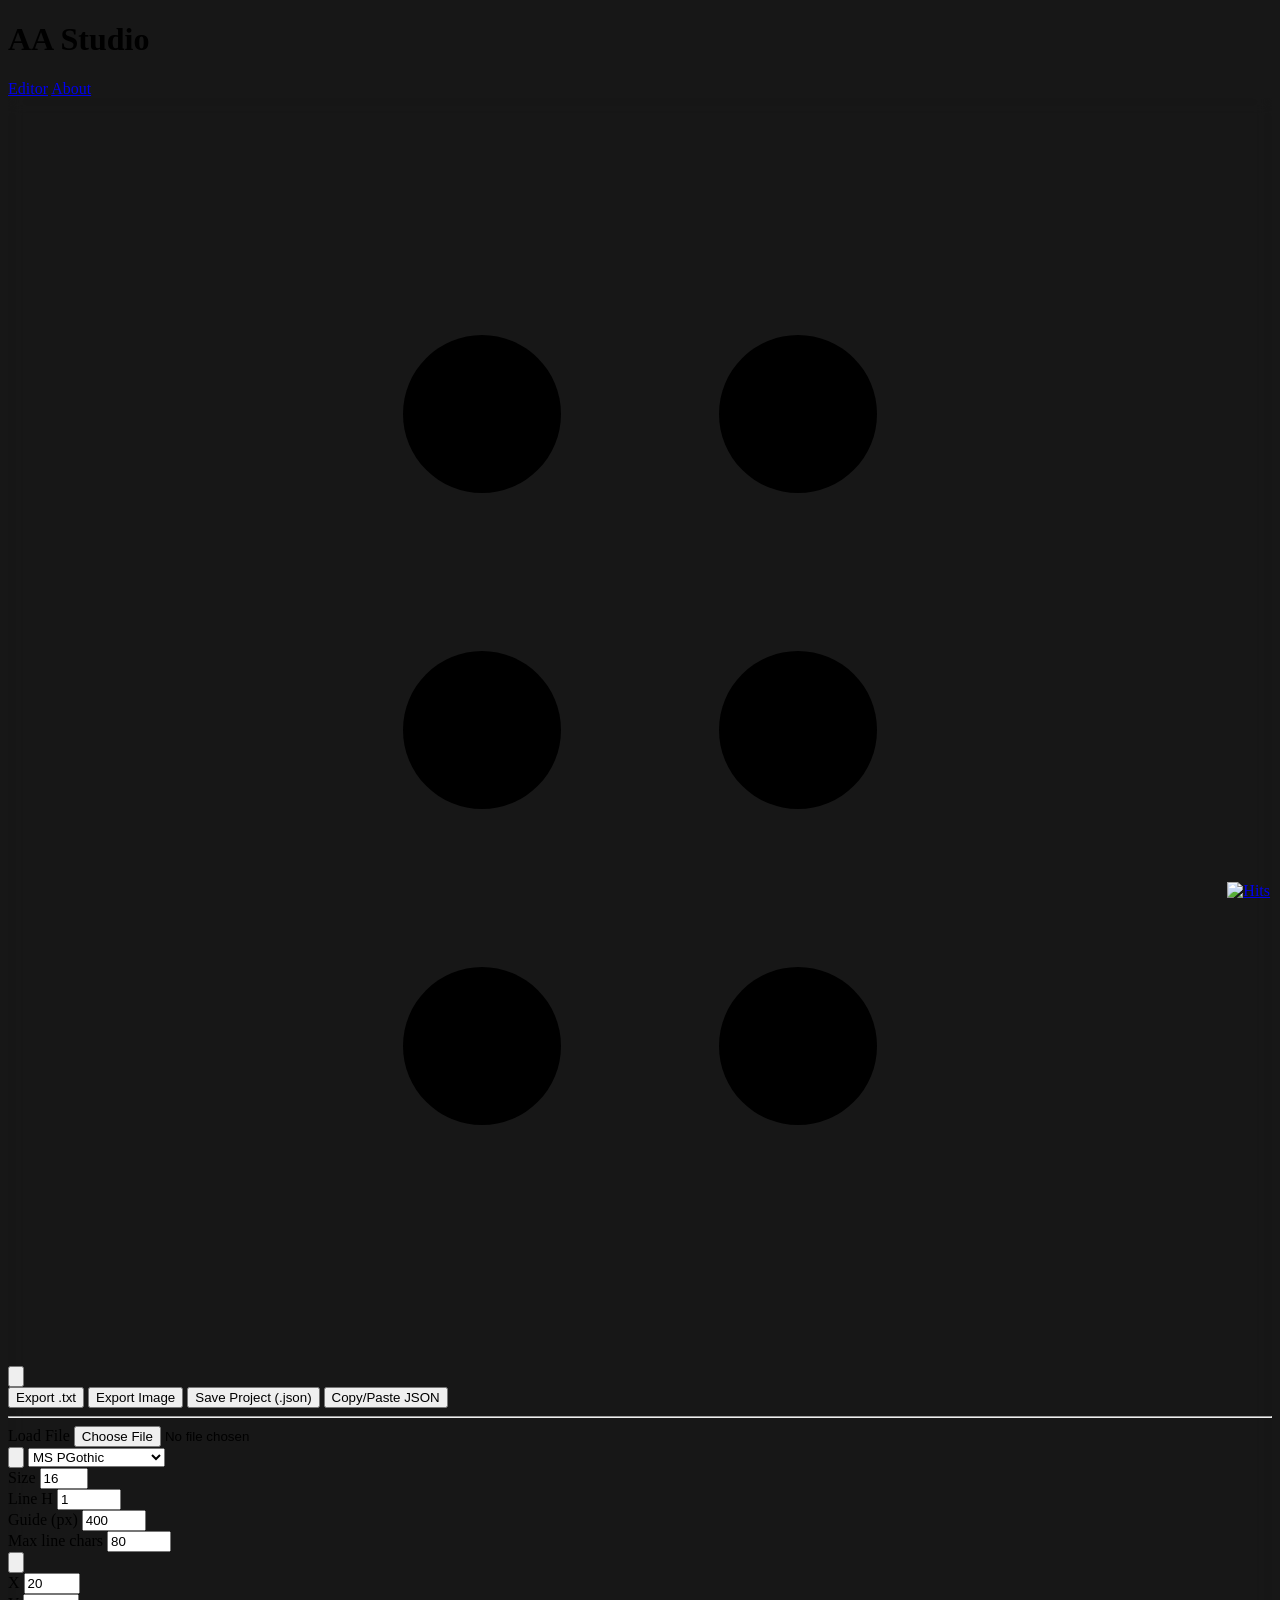
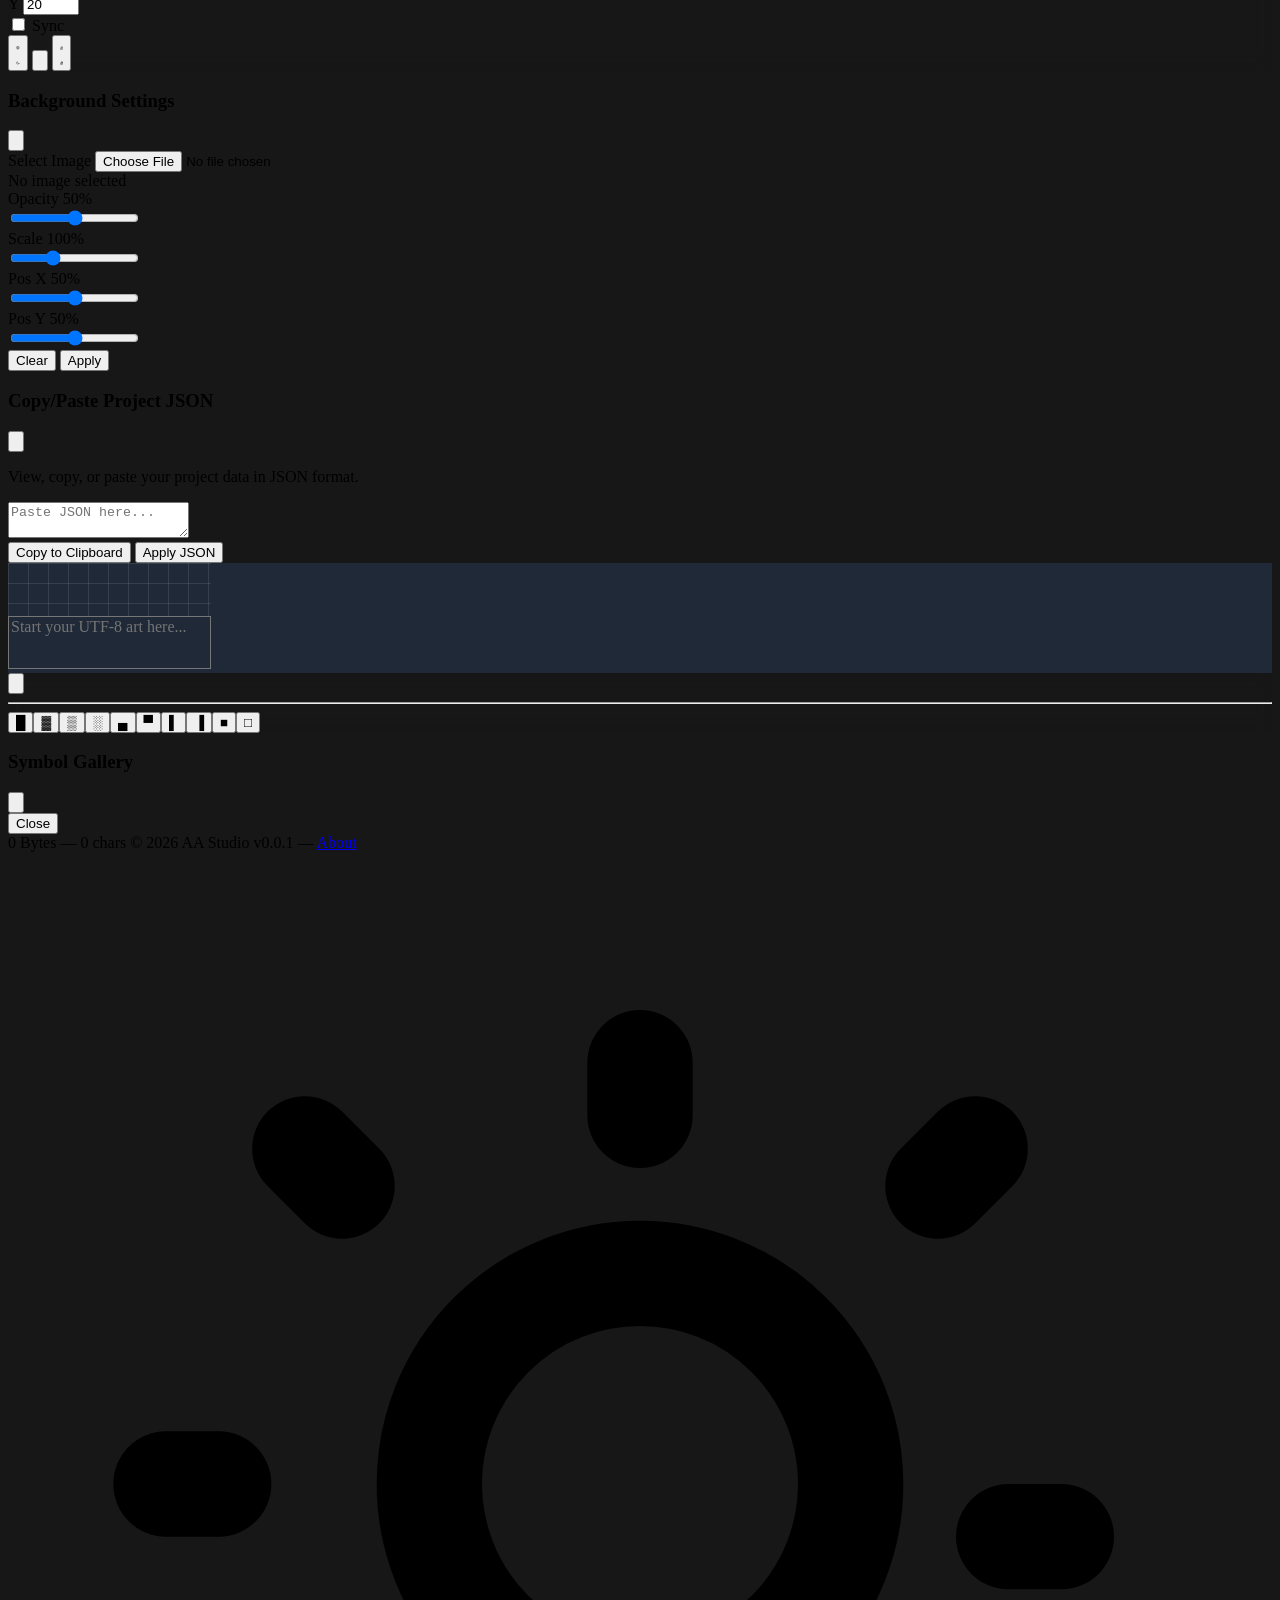
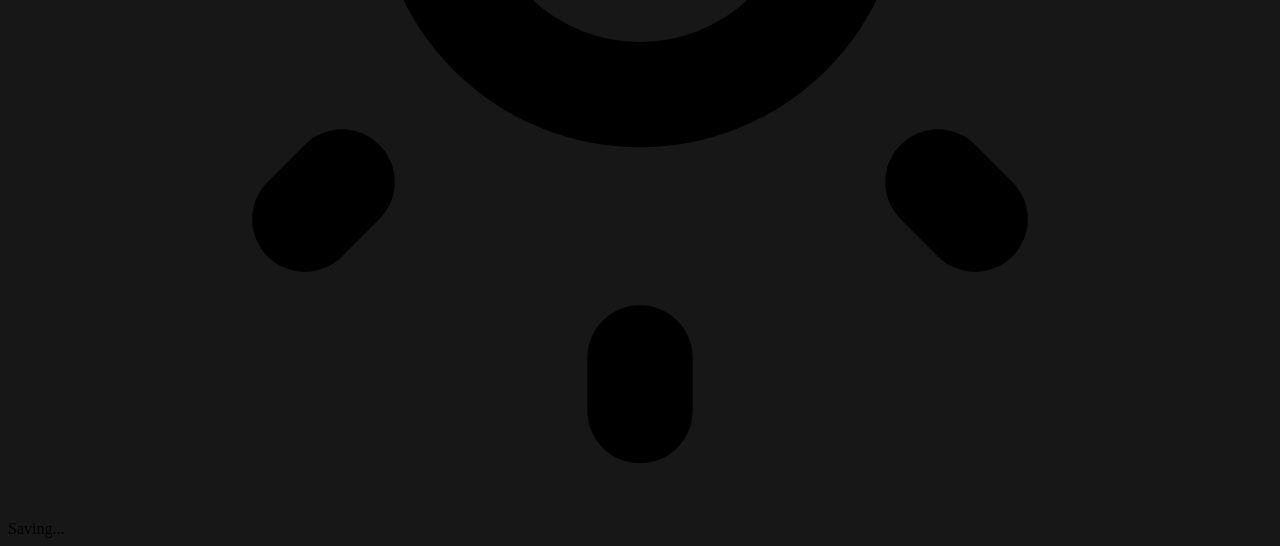
==== commit 39fcd223: "add: changed project title" ====
--- a/index.html
+++ b/index.html
@@ -3,7 +3,7 @@
 <head>
     <meta charset="UTF-8">
     <meta name="viewport" content="width=device-width, initial-scale=1.0">
-    <title>UTF-8 Art Editor</title>
+    <title>AA Studio</title>
     <!-- Configure Tailwind to use `class` strategy for dark mode so
          toggling the `dark` class on <body> will affect components. -->
     <script src="https://cdn.tailwindcss.com"></script>
@@ -19,7 +19,9 @@
 </head>
 <body class="dark bg-neutral-900 transition-colors duration-200 overflow-hidden h-screen flex items-center justify-center">
     <header class="fixed top-0 left-0 w-full z-40 flex items-center justify-between px-4 py-3 border-b border-gray-200 dark:border-gray-700 bg-white dark:bg-gray-800">
-        <h1 class="text-xl font-bold tracking-tight text-white">UTF-8 Art Editor</h1>
+        <h1 class="text-xl font-bold tracking-tight text-white">
+            AA Studio
+        </h1>
         <nav>
             <a href="index.html" class="text-blue-600 dark:text-blue-400 hover:underline mr-4">Editor</a>
             <a href="about.html" class="text-gray-500 dark:text-gray-400 underline cursor-default">About</a>
@@ -71,12 +73,7 @@
 
         <!-- Font Selector -->
         <select id="fontSelect" onchange="updateFont()" class="bg-white dark:bg-neutral-700 border-none text-sm px-2 py-1.5 focus:ring-0 cursor-pointer text-neutral-800 dark:text-neutral-200">
-            <option value="'MS PGothic'">MS PGothic</option>
-            <option value="monospace">Default Monospace</option>
-            <!-- <option value="MonaSubset">Mona Subset</option> -->
-            <option value="'Courier New', Courier, monospace">Courier New</option>
-            <option value="'Lucida Console', Monaco, monospace">Lucida Console</option>
-            <option value="'Consolas', 'Monaco', monospace">Consolas</option>
+            <!-- Populated by JS -->
         </select>
 
         <!-- Divider -->
@@ -286,8 +283,8 @@
                 </button>
             </div>
             
-            <div id="symbolGalleryGrid" class="p-6 overflow-y-auto grid grid-cols-6 sm:grid-cols-8 md:grid-cols-10 gap-2">
-                <!-- All symbols will be injected here -->
+            <div id="symbolGalleryGrid" class="p-6 overflow-y-auto flex flex-col gap-6">
+                <!-- Categories and symbols will be injected here -->
             </div>
 
             <div class="p-4 border-t border-neutral-200 dark:border-neutral-700 flex justify-end bg-neutral-50 dark:bg-neutral-900/50">
@@ -301,7 +298,7 @@
     <!-- Footer -->
     <footer class="fixed bottom-2 left-1/2 -translate-x-1/2 z-40 text-xs text-neutral-500 dark:text-neutral-400 bg-white/80 dark:bg-neutral-800/80 px-4 py-2 rounded-lg shadow border border-neutral-200 dark:border-neutral-700 flex items-center gap-2">
         <span id="byteCounter" class="border-r border-neutral-300 dark:border-neutral-600 pr-2">0 Bytes</span>
-        <span>&copy; <span id="footer-year"></span> UTF-8 Art Editor &mdash; </span>
+        <span>&copy; <span id="footer-year"></span> AA Studio v0.0.1 &mdash; </span>
         <a href="./about.html" class="underline hover:text-blue-600 dark:hover:text-blue-400">About</a>
     </footer>
 
--- a/main.css
+++ b/main.css
@@ -104,9 +104,3 @@
         linear-gradient(to right, rgba(255, 255, 255, 0.1) 1px, transparent 1px),
         linear-gradient(to bottom, rgba(255, 255, 255, 0.1) 1px, transparent 1px);
 }
-
-@font-face {
-  font-family: 'MonaSubset';
-  src: url('./resources/fonts/mona-subset.woff2') format('woff2');
-  font-display: swap;
-}
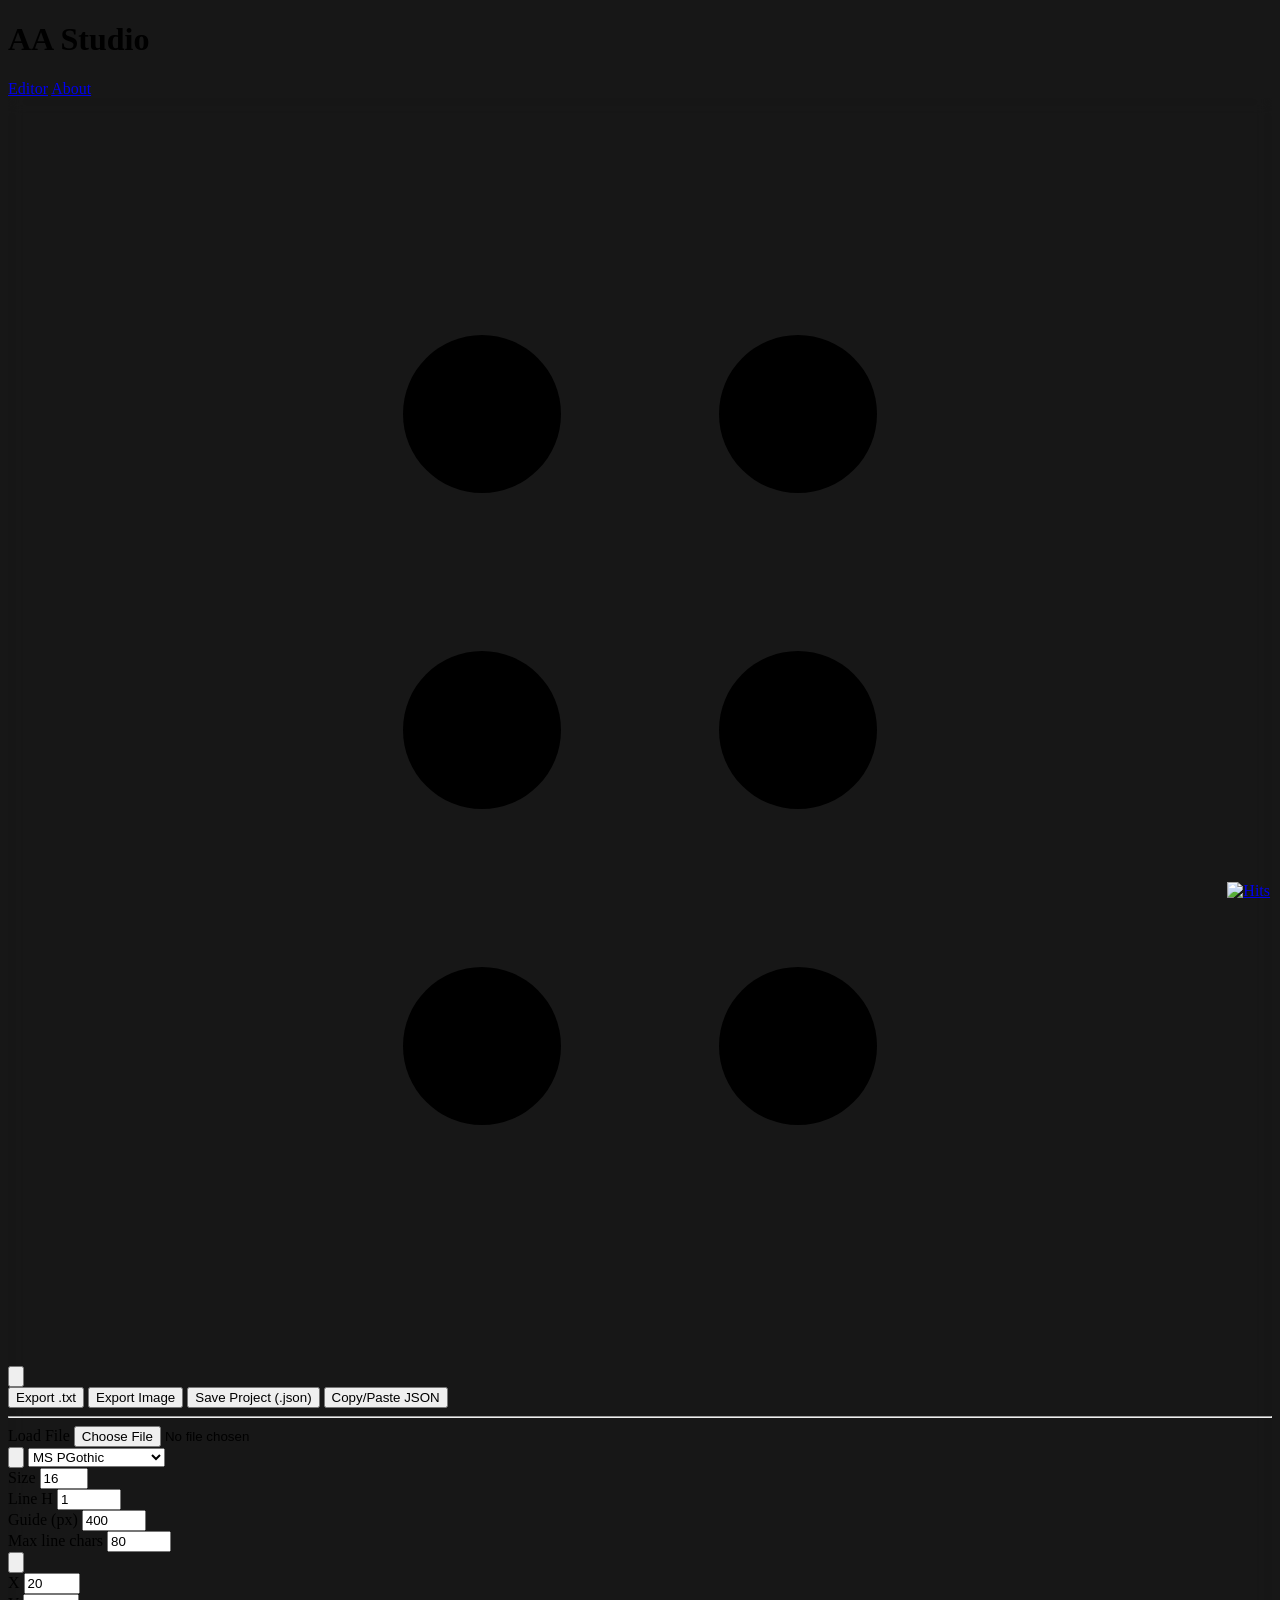
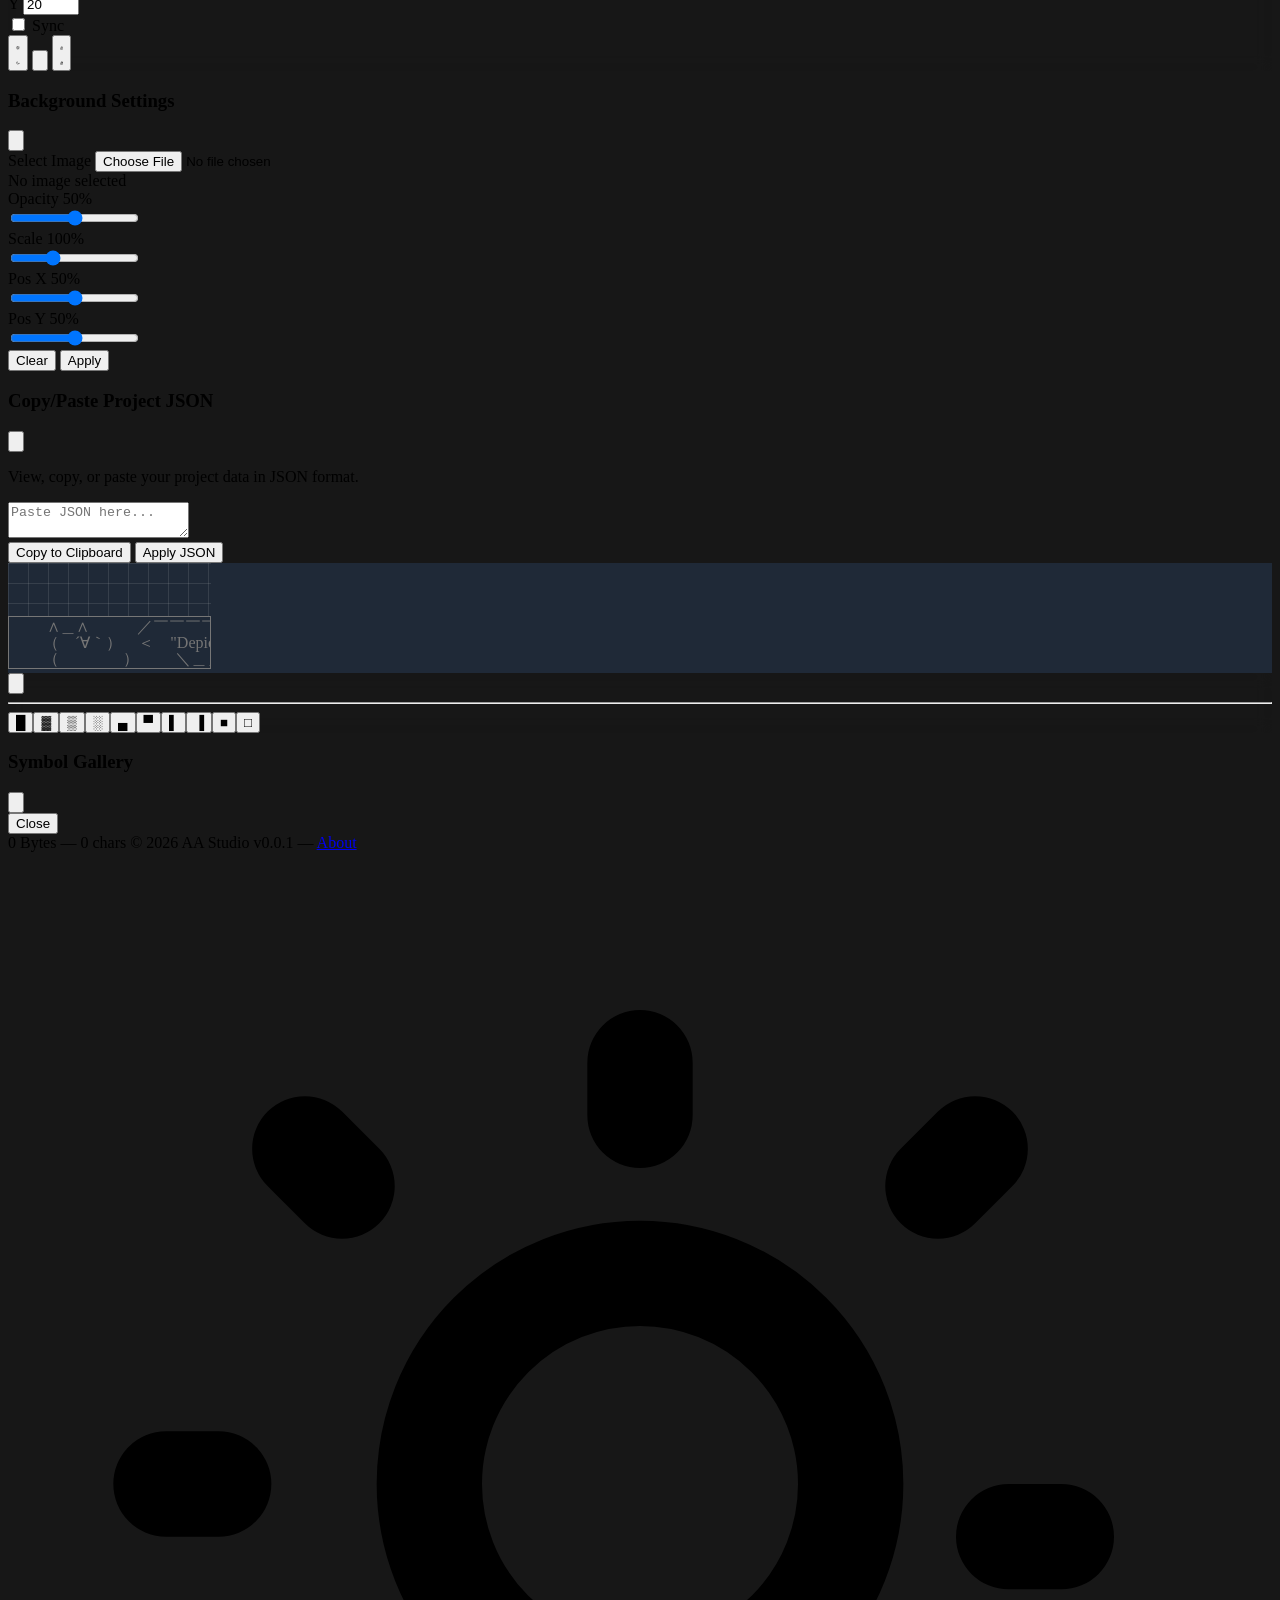
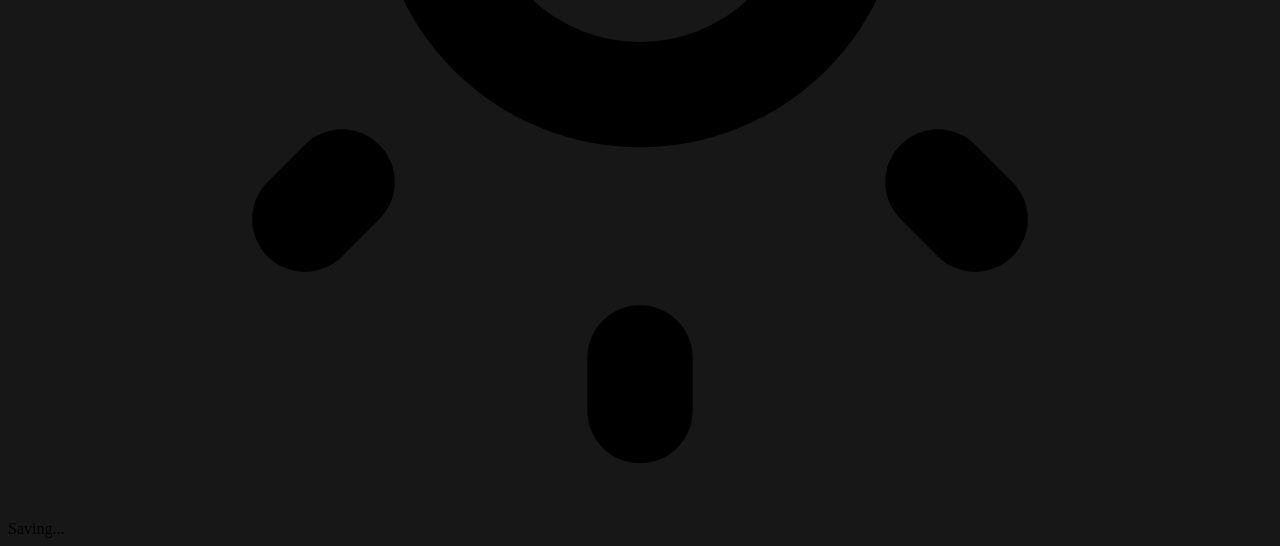
==== commit dbcc7ac2: "add: new placeholder for editor" ====
--- a/index.html
+++ b/index.html
@@ -254,7 +254,7 @@
                 <!-- Grid Layer -->
                 <div id="gridLayer" class="absolute inset-0 z-[1] pointer-events-none rounded-lg hidden"></div>
 
-                <textarea id="editor" spellcheck="false" placeholder="Start your UTF-8 art here..." 
+                <textarea id="editor" spellcheck="false" placeholder="Start here..." 
                     class="w-full h-full p-0 bg-transparent text-neutral-900 dark:text-neutral-100 focus:outline-none focus:ring-0 transition-all resize-none relative z-10"></textarea>
             </div>
         </div>
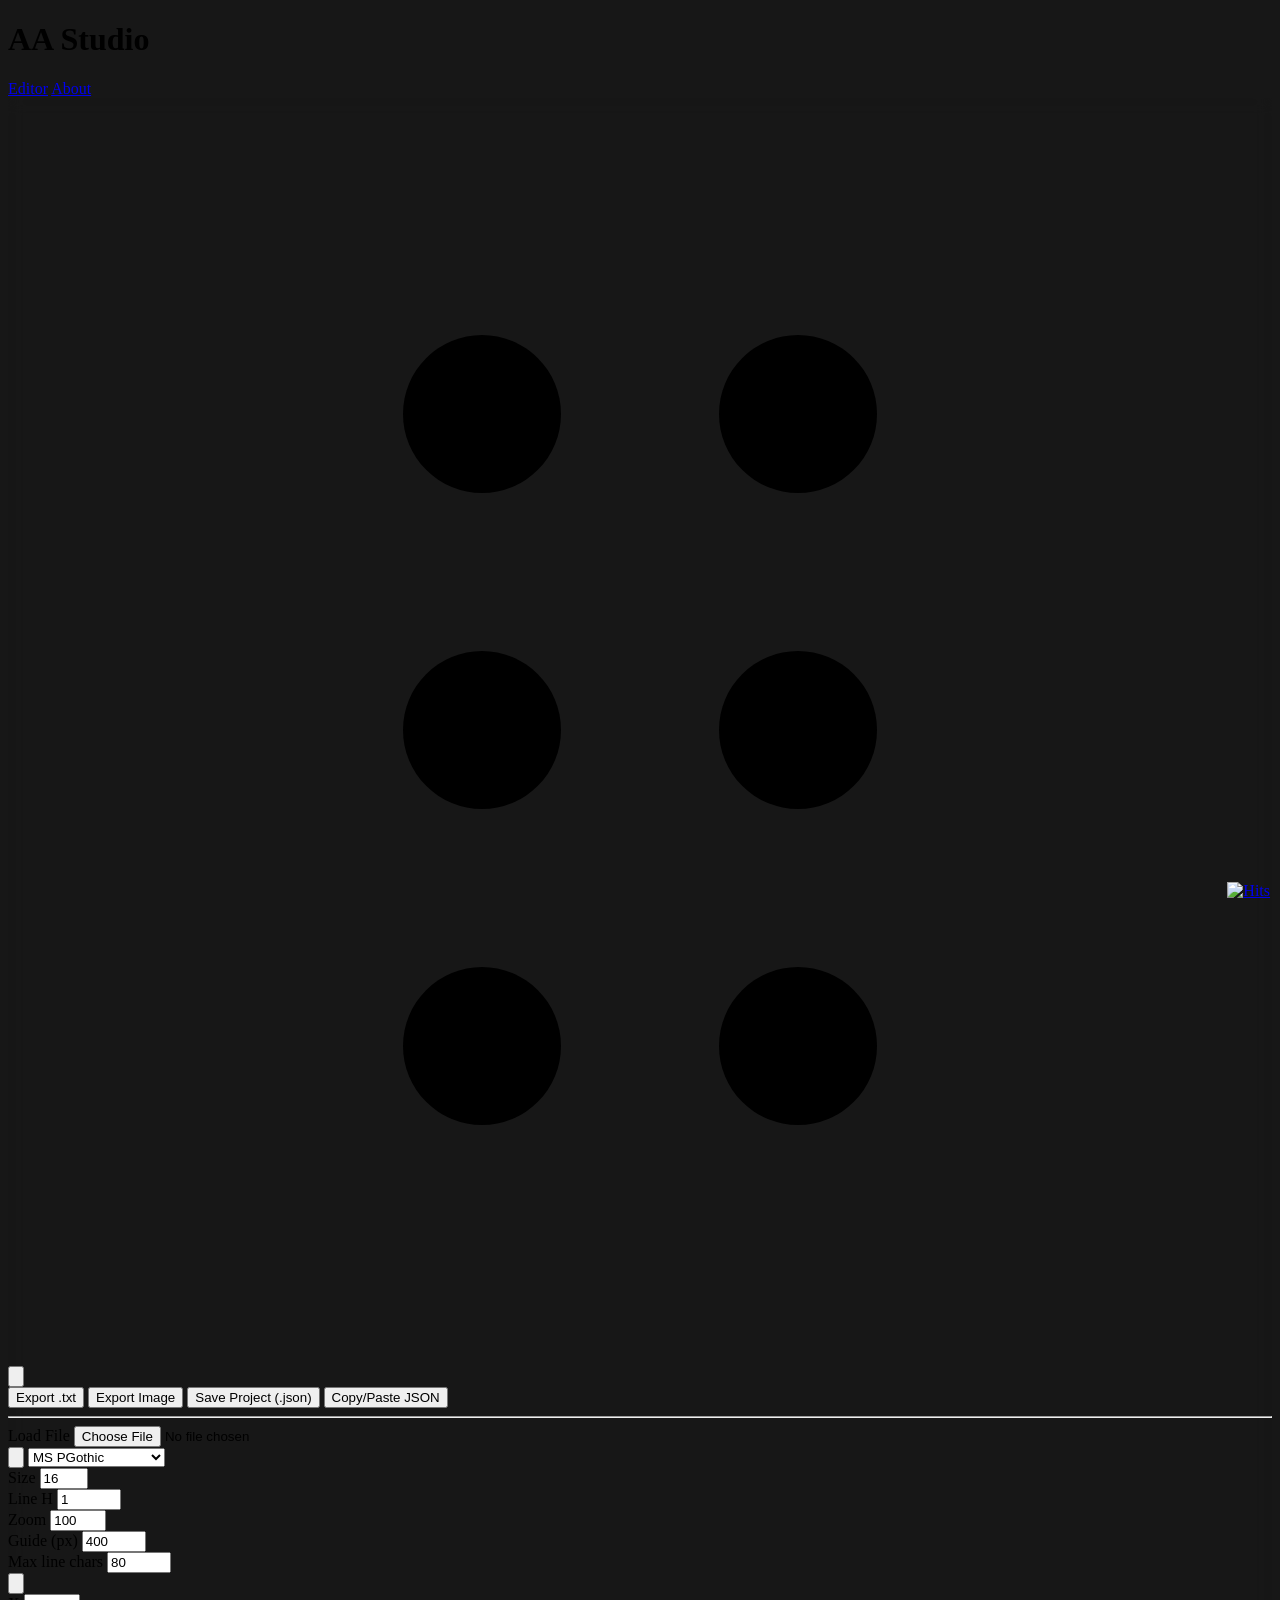
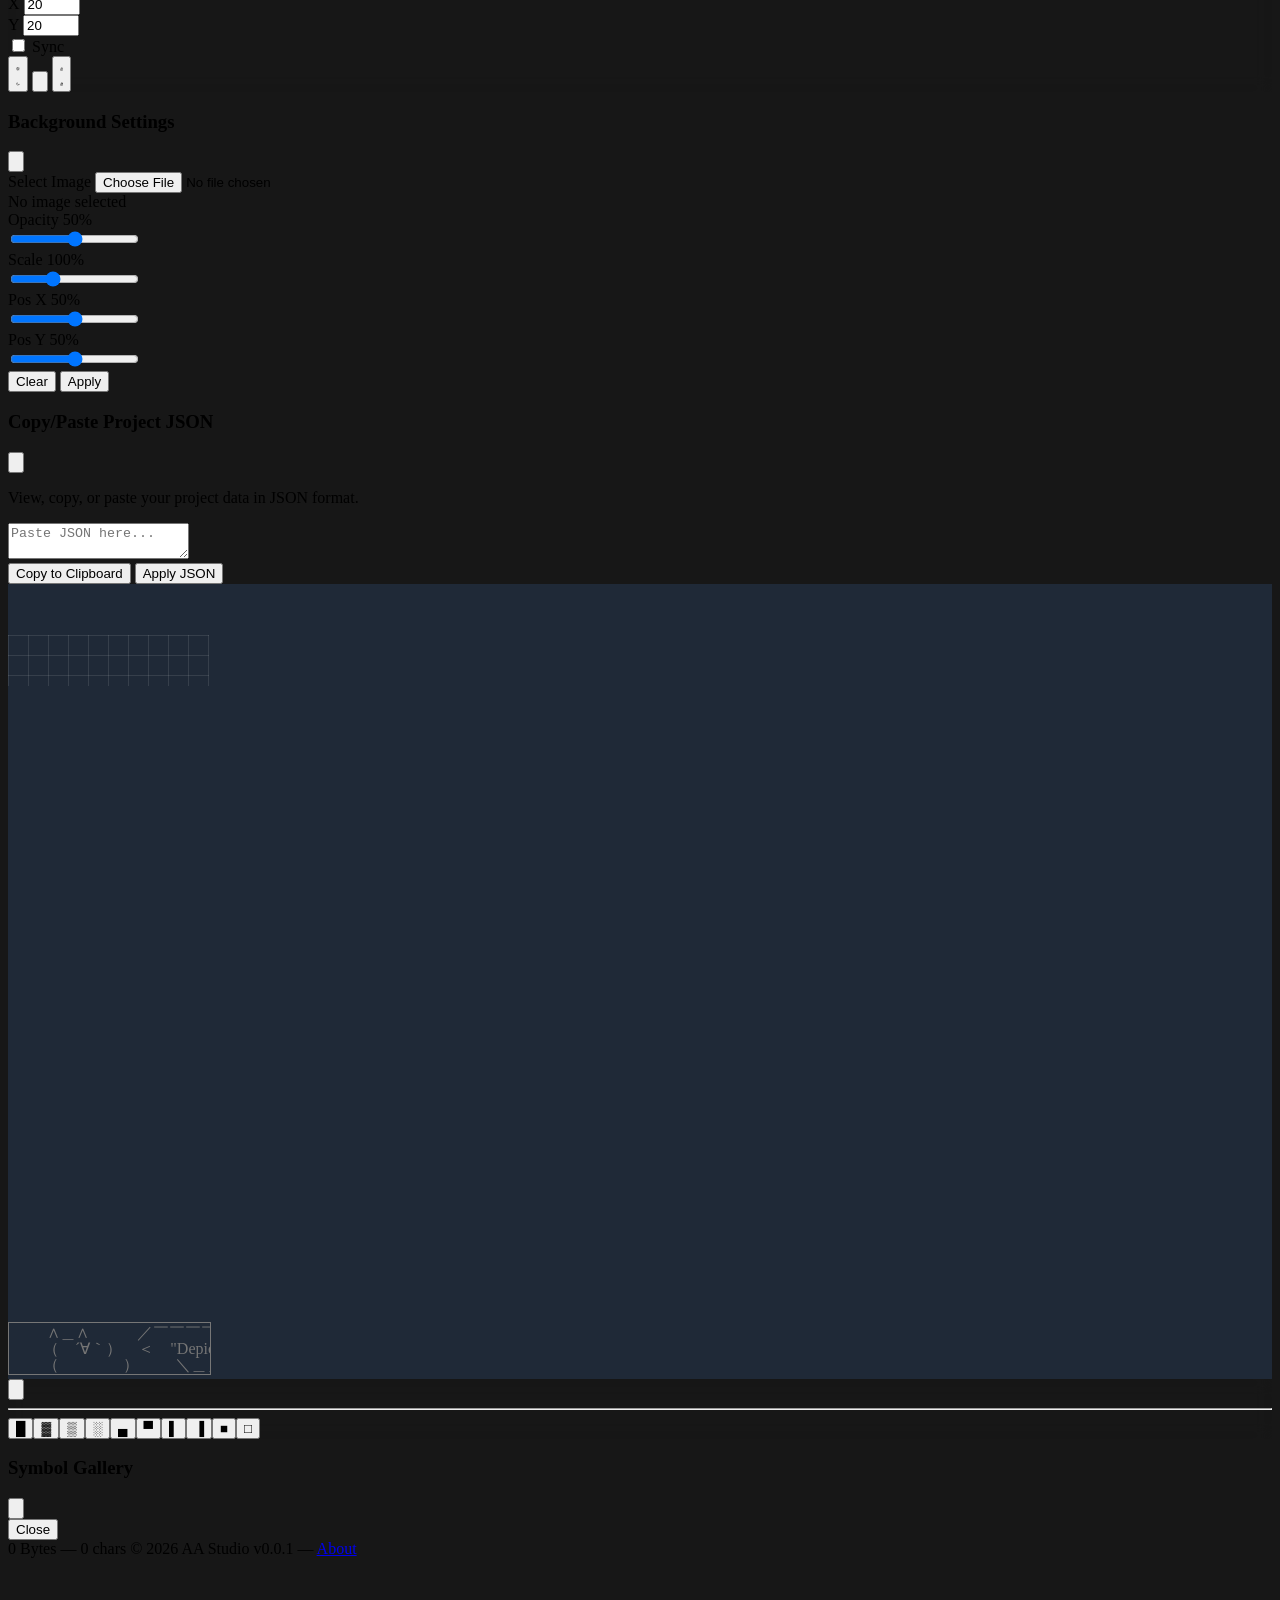
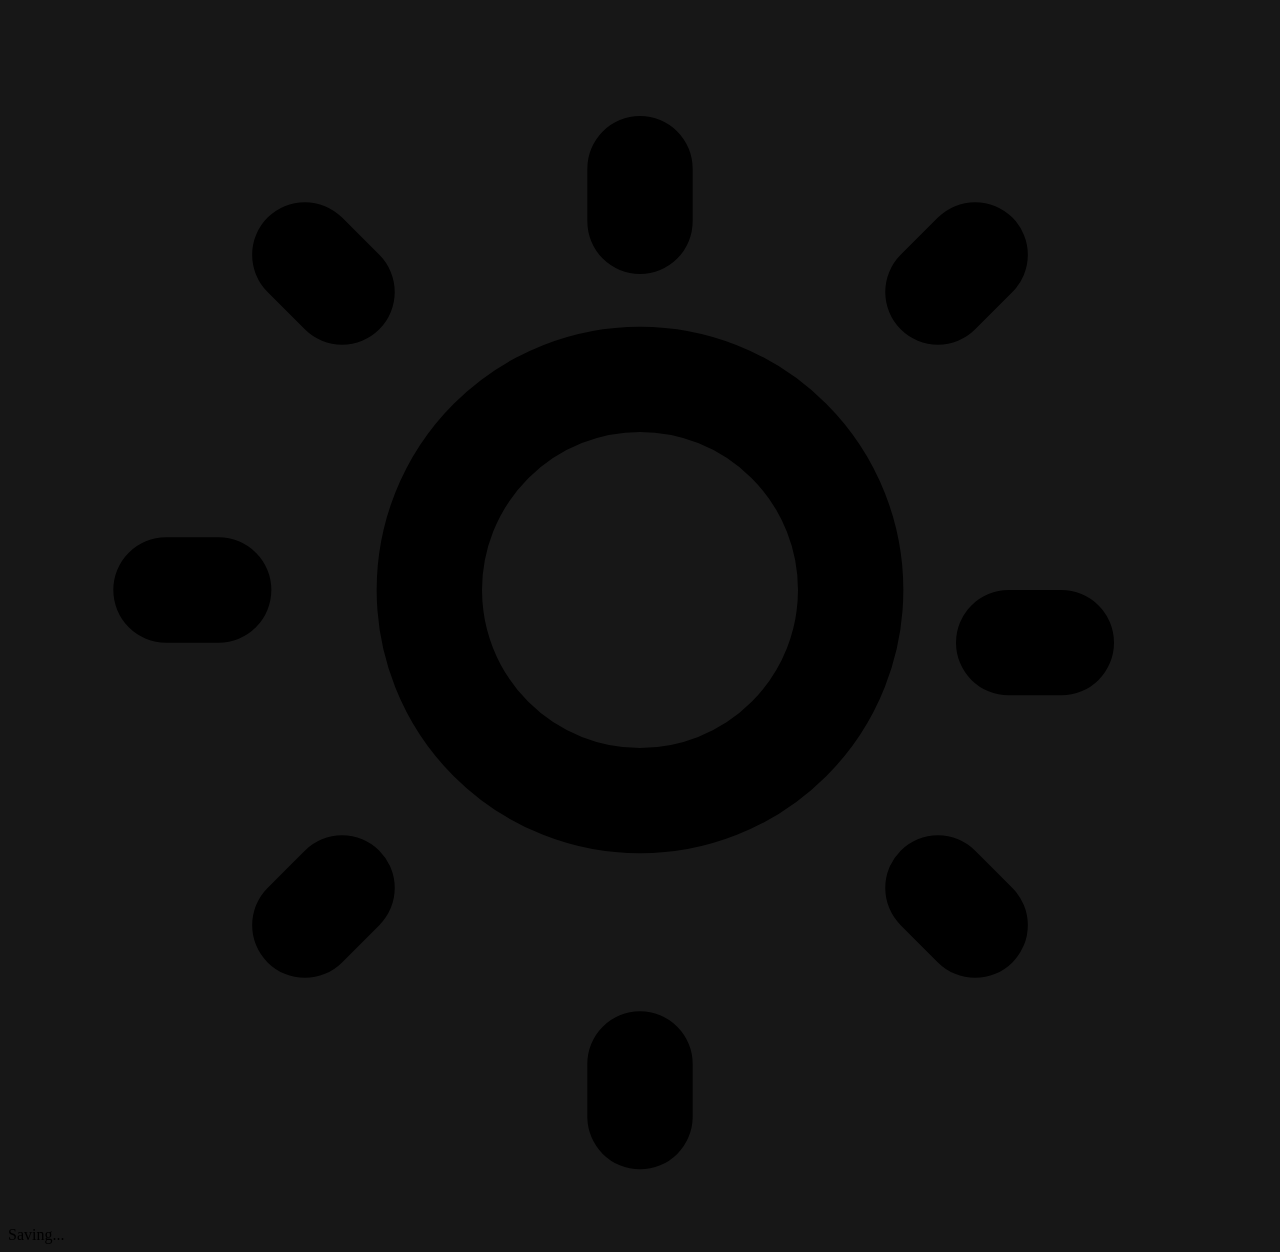
==== commit 688001d4: "add: font is no longer upscaled to zoom in on content" ====
--- a/index.html
+++ b/index.html
@@ -3,7 +3,10 @@
 <head>
     <meta charset="UTF-8">
     <meta name="viewport" content="width=device-width, initial-scale=1.0">
-    <title>AA Studio</title>
+    <title>Web AA Studio</title>
+    <meta name="description" content="Web AA Studio start crafting ASCII Art in your browser.">
+    <link rel="canonical" href="https://aa-studio.neocities.org/">
+
     <!-- Configure Tailwind to use `class` strategy for dark mode so
          toggling the `dark` class on <body> will affect components. -->
     <script src="https://cdn.tailwindcss.com"></script>
@@ -89,6 +92,12 @@
         <div class="flex items-center space-x-1">
             <label for="lineHeight" class="text-xs font-bold text-neutral-800 dark:text-neutral-200">Line H</label>
             <input type="number" id="lineHeight" value="1" min="0.5" max="3" step="0.05" onchange="updateFont()" class="w-10 bg-transparent border-none text-sm px-2 py-1.5 focus:ring-0 text-neutral-800 dark:text-neutral-200 text-center [&::-webkit-outer-spin-button]:appearance-none [&::-webkit-inner-spin-button]:appearance-none" title="Line Height" style="-moz-appearance: textfield; appearance: textfield;">
+        </div>
+
+        <!-- Visual Zoom -->
+        <div class="flex items-center space-x-1">
+            <label for="zoomPercent" class="text-xs font-bold text-neutral-800 dark:text-neutral-200">Zoom</label>
+            <input type="number" id="zoomPercent" value="100" min="50" max="300" step="10" onchange="setEditorZoom()" class="w-12 bg-transparent border-none text-sm px-2 py-1.5 focus:ring-0 text-neutral-800 dark:text-neutral-200 text-center [&::-webkit-outer-spin-button]:appearance-none [&::-webkit-inner-spin-button]:appearance-none" title="Editor Zoom (%)" style="-moz-appearance: textfield; appearance: textfield;">
         </div>
 
         <!-- Divider -->
@@ -245,17 +254,22 @@
         <!-- Visual Wrapper (Artificial Padding) -->
         <div id="editorVisualContainer" class="w-full max-w-[80vw] h-full max-h-[80vh] bg-white dark:bg-neutral-800 rounded-2xl shadow-2xl border border-neutral-200 dark:border-neutral-700 p-6 overflow-hidden flex flex-col transition-colors duration-300">
             <div class="w-full h-full relative">
-                <!-- Visual Guide Rule -->
-                <div id="guideRule" class="absolute top-0 bottom-0 w-px bg-red-500/30 dark:bg-red-400/30 z-20 pointer-events-none transition-all hidden" style="left: 400px;"></div>
-
-                <!-- Background Layer -->
-                <div id="editorBgLayer" class="absolute inset-0 z-0 pointer-events-none bg-no-repeat rounded-lg opacity-0" style="padding: 0; background-origin: padding-box;"></div>
-                
-                <!-- Grid Layer -->
-                <div id="gridLayer" class="absolute inset-0 z-[1] pointer-events-none rounded-lg hidden"></div>
-
-                <textarea id="editor" spellcheck="false" placeholder="Start here..." 
-                    class="w-full h-full p-0 bg-transparent text-neutral-900 dark:text-neutral-100 focus:outline-none focus:ring-0 transition-all resize-none relative z-10"></textarea>
+                <div id="editorZoomSurface" class="absolute top-0 left-0">
+                    <!-- Visual Guide Rule -->
+                    <div id="guideRule" class="absolute top-0 bottom-0 w-px bg-red-500/30 dark:bg-red-400/30 z-20 pointer-events-none transition-all hidden" style="left: 400px;"></div>
+
+                    <!-- Background Layer -->
+                    <div id="editorBgLayer" class="absolute inset-0 z-0 pointer-events-none bg-no-repeat rounded-lg opacity-0" style="padding: 0; background-origin: padding-box;"></div>
+                    
+                    <!-- Grid Layer -->
+                    <div id="gridLayer" class="absolute inset-0 z-[1] pointer-events-none rounded-lg hidden"></div>
+
+                    <!-- Zoom raster text layer (used only when zoom != 100%) -->
+                    <canvas id="editorTextRaster" class="absolute inset-0 z-[5] pointer-events-none hidden"></canvas>
+
+                    <textarea id="editor" spellcheck="false" placeholder="Start here..." 
+                        class="w-full h-full p-0 bg-transparent text-neutral-900 dark:text-neutral-100 focus:outline-none focus:ring-0 transition-all resize-none relative z-10"></textarea>
+                </div>
             </div>
         </div>
     </main>
@@ -308,9 +322,9 @@
     </div>
 
     <span style="bottom: 0; right: 10px; position: absolute;" class="mb-4 ml-4">
-        <a href="https://hits.sh/davidljz.github.io/utf8-jis-art-editor/"><img alt="Hits" src="https://hits.sh/davidljz.github.io/utf8-jis-art-editor.svg"/></a>
+        <a href="https://hits.sh/aa-studio.neocities.org/"><img alt="Hits" src="https://hits.sh/aa-studio.neocities.org.svg"/></a>
     </span>
 
     <script src="main.js"></script>
 </body>
-</html>+</html>
--- a/main.css
+++ b/main.css
@@ -34,6 +34,28 @@
 
 #editorVisualContainer > div.relative {
     overflow: hidden !important;
+}
+
+#editorZoomSurface {
+    width: 100%;
+    height: 100%;
+    transform-origin: top left;
+}
+
+#editorTextRaster {
+    width: 100%;
+    height: 100%;
+}
+
+#editor.zoom-raster-input {
+    color: transparent !important;
+    -webkit-text-fill-color: transparent;
+    text-shadow: none !important;
+    caret-color: var(--zoom-caret-color, #f5f5f5);
+}
+
+#editor.zoom-raster-input::selection {
+    color: transparent;
 }
 
 #guideRule {
